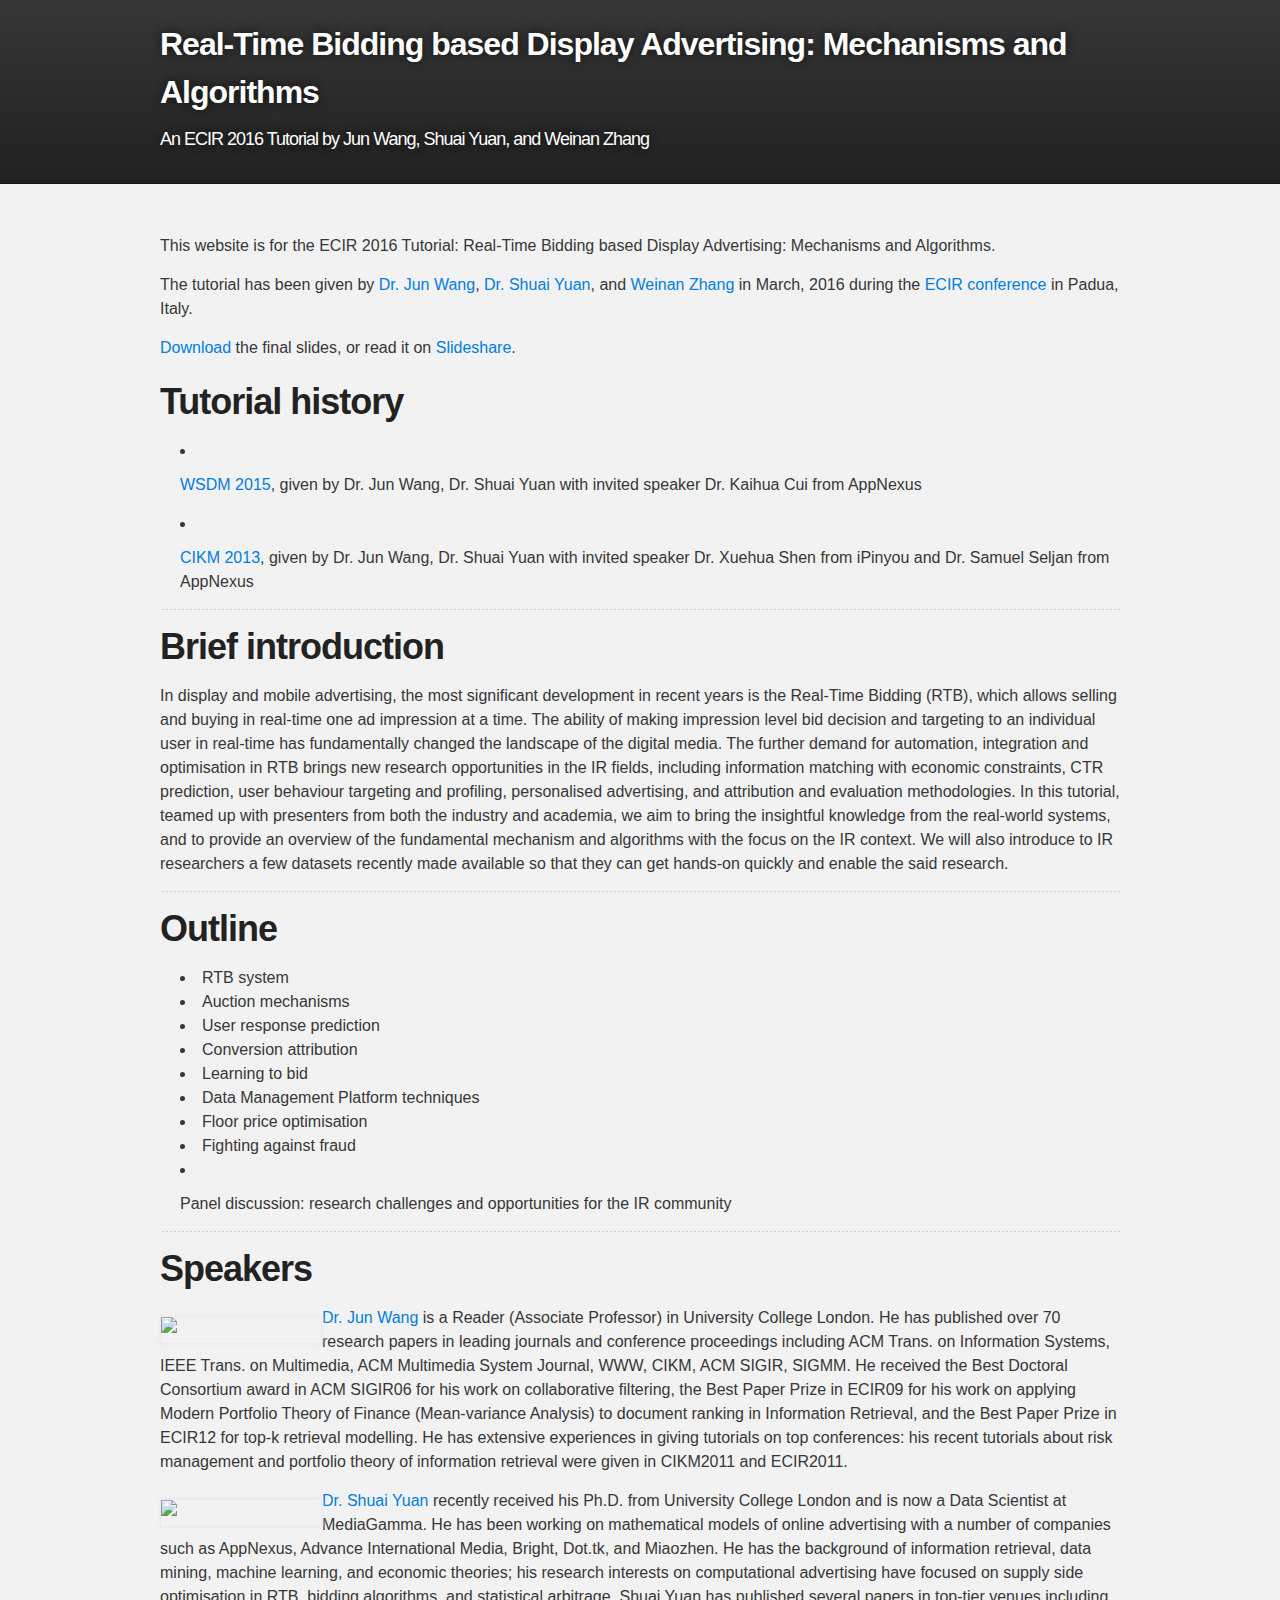
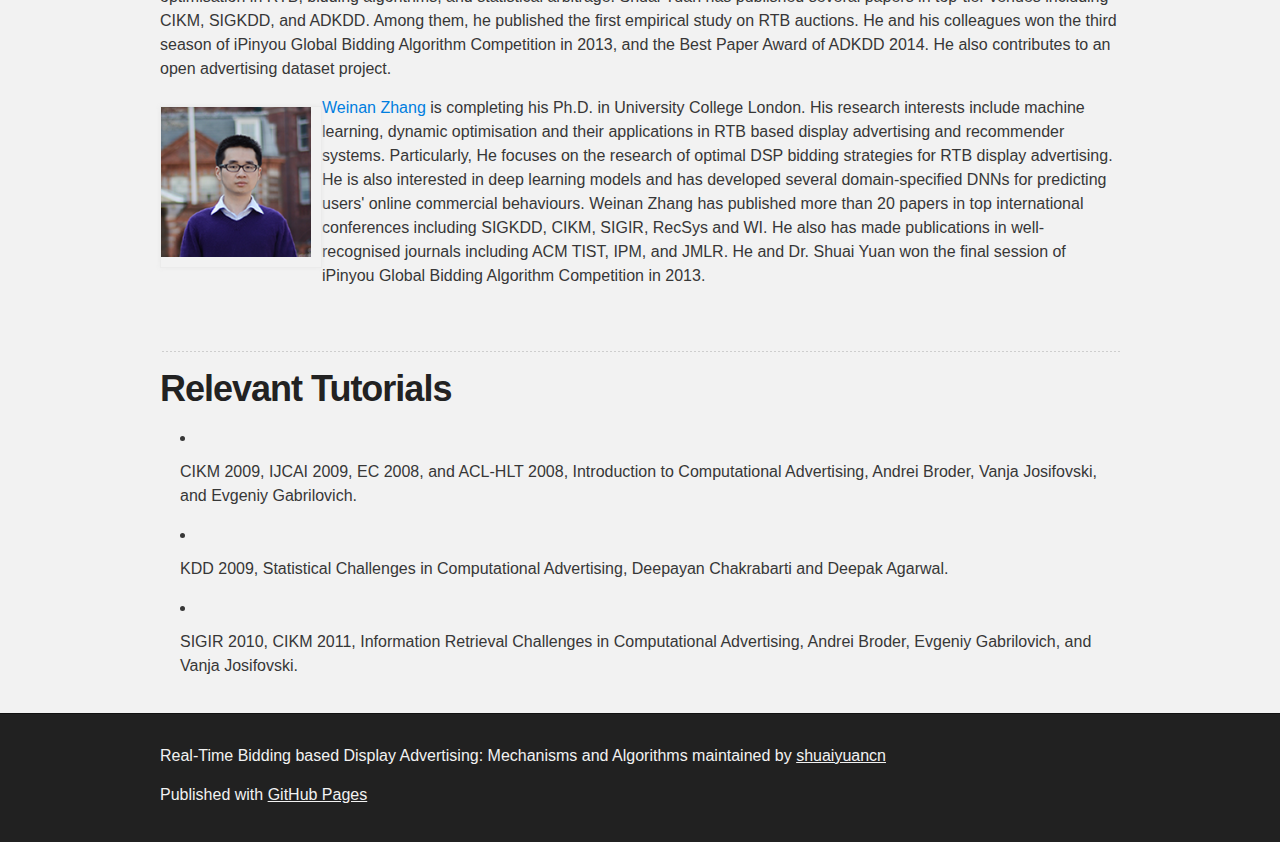
==== cikm16/index.html @ 0d8c03d4 "add cikm16" ====
<!DOCTYPE html>
<html>

  <head>
    <meta charset='utf-8'>
    <meta name="description" content="Real-Time Bidding based Display Advertising: Mechanisms and Algorithms: An ECIR 2016 Tutorial by Jun Wang, Shuai Yuan, and Weinan Zhang">

    <link rel="stylesheet" type="text/css" media="screen" href="stylesheets/stylesheet.css">

    <title>
		Real-Time Bidding based Display Advertising: Mechanisms and Algorithms
	</title>
  </head>

  <body>

    <!-- HEADER -->
    <div id="header_wrap" class="outer">
        <header class="inner">
          <h1 id="project_title">Real-Time Bidding based Display Advertising: Mechanisms and Algorithms</h1>
          <h2 id="project_tagline">An ECIR 2016 Tutorial by Jun Wang, Shuai Yuan, and Weinan Zhang</h2>
        </header>
    </div>

    <!-- MAIN CONTENT -->
    <div id="main_content_wrap" class="outer">
      <section id="main_content" class="inner">
        <p>This website is for the ECIR 2016 Tutorial: Real-Time Bidding based Display Advertising: Mechanisms and Algorithms.</p>

<p>The tutorial has been given by <a href="http://web4.cs.ucl.ac.uk/staff/jun.wang/blog/about">Dr. Jun Wang</a>, <a href="http://yuan-shuai.info">Dr. Shuai Yuan</a>, and <a href="http://www0.cs.ucl.ac.uk/staff/Weinan.Zhang">Weinan Zhang</a> in March, 2016 during the <a href="http://ecir2016.dei.unipd.it/">ECIR conference</a> in Padua, Italy.</p>

<p><a href="final-slides.pdf">Download</a> the final slides, or read it on <a href="http://www.slideshare.net/shuaiyuancn/rtbma-ecir-2016-tutorial" target="_blank">Slideshare</a>.</p>

<h1>
	<a id="history" class="anchor" href="#history" aria-hidden="true"><span class="octicon octicon-link"></span></a>Tutorial history
</h1>


<ul>
	<li>
		<p><a href="http://tutorial-wsdm-2015.computational-advertising.org">WSDM 2015</a>, given by Dr. Jun Wang, Dr. Shuai Yuan with invited speaker Dr. Kaihua Cui from AppNexus</p>
	</li>
	<li>
		<p><a href="http://tutorial-cikm-2013.computational-advertising.org">CIKM 2013</a>, given by Dr. Jun Wang, Dr. Shuai Yuan with invited speaker Dr. Xuehua Shen from iPinyou and Dr. Samuel Seljan from AppNexus</p>
	</li>
</ul>

<hr />

<h1>
<a id="brief-introduction" class="anchor" href="#brief-introduction" aria-hidden="true"><span class="octicon octicon-link"></span></a>Brief introduction</h1>

<p>
	In display and mobile advertising, the most significant development in recent years is the Real-Time Bidding (RTB), which allows selling and buying in real-time one ad impression at a time. The ability of making impression level bid decision and targeting to an individual user in real-time has fundamentally changed the landscape of the digital media.  The further demand for automation, integration and optimisation in RTB brings new research opportunities in the IR fields, including information matching with economic constraints, CTR prediction, user behaviour targeting and profiling, personalised advertising, and attribution and evaluation methodologies. In this tutorial, teamed up with presenters from both the industry and academia, we aim to bring the insightful knowledge from the real-world systems, and to provide an overview of the fundamental mechanism and algorithms with the focus on the IR context. We will also introduce to IR researchers a few datasets recently made available so that they can get hands-on quickly and enable the said research.
</p>

<hr />

<h1>
<a id="outline" class="anchor" href="#outline" aria-hidden="true"><span class="octicon octicon-link"></span></a>Outline</h1>

<ul>
	<li>RTB system</li>
	<li>Auction mechanisms</li>
	<li>User response prediction</li>
	<li>Conversion attribution</li>
	<li>Learning to bid</li>
	<li>Data Management Platform techniques</li>
	<li>Floor price optimisation</li>
	<li>Fighting against fraud</li>
	<li><p>Panel discussion: research challenges and opportunities for the IR community</p></li>
</ul>

<hr />

<h1>
<a id="speakers" class="anchor" href="#speakers" aria-hidden="true"><span class="octicon octicon-link"></span></a>Speakers</h1>

<img src='http://tutorial-cikm-2013.computational-advertising.org/img/j.wang.jpg' class='speaker_photo' />

<p><a href="http://web4.cs.ucl.ac.uk/staff/jun.wang/blog/about">Dr. Jun Wang</a> is a Reader (Associate Professor) in University College London. He has published over 70 research papers in leading journals and conference proceedings including ACM Trans. on Information Systems, IEEE Trans. on Multimedia, ACM Multimedia System Journal, WWW, CIKM, ACM SIGIR, SIGMM. He received the Best Doctoral Consortium award in ACM SIGIR06 for his work on collaborative filtering, the Best Paper Prize in ECIR09 for his work on applying Modern Portfolio Theory of Finance (Mean-variance Analysis) to document ranking in Information Retrieval, and the Best Paper Prize in ECIR12 for top-k retrieval modelling. He has extensive experiences in giving tutorials on top conferences: his recent tutorials about risk management and portfolio theory of information retrieval were given in CIKM2011 and ECIR2011. </p>

<img src='http://tutorial-cikm-2013.computational-advertising.org/img/s.yuan.jpg' class='speaker_photo' />

<p><a href="http://yuan-shuai.info">Dr. Shuai Yuan</a> recently received his Ph.D. from University College London and is now a Data Scientist at MediaGamma. He has been working on mathematical models of online advertising with a number of companies such as AppNexus, Advance International Media, Bright, Dot.tk, and Miaozhen. He has the background of information retrieval, data mining, machine learning, and economic theories; his research interests on computational advertising have focused on supply side optimisation in RTB, bidding algorithms, and statistical arbitrage. Shuai Yuan has published several papers in top-tier venues including CIKM, SIGKDD, and ADKDD. Among them, he published the first empirical study on RTB auctions. He and his colleagues won the third season of iPinyou Global Bidding Algorithm Competition in 2013, and the Best Paper Award of ADKDD 2014. He also contributes to an open advertising dataset project.</p>

<img src='images/w.zhang.png' class='speaker_photo' />

<p><a href="http://www0.cs.ucl.ac.uk/staff/Weinan.Zhang">Weinan Zhang</a> is completing his Ph.D. in University College London. His research interests include machine learning, dynamic optimisation and their applications in RTB based display advertising and recommender systems. Particularly, He focuses on the research of optimal DSP bidding strategies for RTB display advertising. He is also interested in deep learning models and has developed several domain-specified DNNs for predicting users' online commercial behaviours. Weinan Zhang has published more than 20 papers in top international conferences including SIGKDD, CIKM, SIGIR, RecSys and WI. He also has made publications in well-recognised journals including ACM TIST, IPM, and JMLR. He and Dr. Shuai Yuan won the final session of iPinyou Global Bidding Algorithm Competition in 2013. <br /> <br /> <br /></p>

<hr />

<h1>
<a id="relevant-tutorials" class="anchor" href="#relevant-tutorials" aria-hidden="true"><span class="octicon octicon-link"></span></a>Relevant Tutorials</h1>

<ul>
<li><p>CIKM 2009, IJCAI 2009, EC 2008, and ACL-HLT 2008, Introduction to Computational Advertising, Andrei Broder, Vanja Josifovski, and Evgeniy Gabrilovich.</p></li>
<li><p>KDD 2009, Statistical Challenges in Computational Advertising, Deepayan Chakrabarti and Deepak Agarwal.</p></li>
<li><p>SIGIR 2010, CIKM 2011, Information Retrieval Challenges in Computational Advertising, Andrei Broder, Evgeniy Gabrilovich, and Vanja Josifovski.</p></li>
</ul>
      </section>
    </div>

    <!-- FOOTER  -->
    <div id="footer_wrap" class="outer">
      <footer class="inner">
        <p class="copyright">Real-Time Bidding based Display Advertising: Mechanisms and Algorithms maintained by <a href="https://github.com/shuaiyuancn">shuaiyuancn</a></p>
        <p>Published with <a href="http://pages.github.com">GitHub Pages</a></p>
      </footer>
    </div>

              <script type="text/javascript">
            var gaJsHost = (("https:" == document.location.protocol) ? "https://ssl." : "http://www.");
            document.write(unescape("%3Cscript src='" + gaJsHost + "google-analytics.com/ga.js' type='text/javascript'%3E%3C/script%3E"));
          </script>
          <script type="text/javascript">
            try {
              var pageTracker = _gat._getTracker("UA-21964667-5");
            pageTracker._trackPageview();
            } catch(err) {}
          </script>


  </body>
</html>
---- cikm16/stylesheets/stylesheet.css ----
/*******************************************************************************
Slate Theme for GitHub Pages
by Jason Costello, @jsncostello
*******************************************************************************/

@import url(pygment_trac.css);

/*******************************************************************************
MeyerWeb Reset
*******************************************************************************/

html, body, div, span, applet, object, iframe,
h1, h2, h3, h4, h5, h6, p, blockquote, pre,
a, abbr, acronym, address, big, cite, code,
del, dfn, em, img, ins, kbd, q, s, samp,
small, strike, strong, sub, sup, tt, var,
b, u, i, center,
dl, dt, dd, ol, ul, li,
fieldset, form, label, legend,
table, caption, tbody, tfoot, thead, tr, th, td,
article, aside, canvas, details, embed,
figure, figcaption, footer, header, hgroup,
menu, nav, output, ruby, section, summary,
time, mark, audio, video {
  margin: 0;
  padding: 0;
  border: 0;
  font: inherit;
  vertical-align: baseline;
}

/* HTML5 display-role reset for older browsers */
article, aside, details, figcaption, figure,
footer, header, hgroup, menu, nav, section {
  display: block;
}

ol, ul {
  list-style: none;
}

table {
  border-collapse: collapse;
  border-spacing: 0;
}

/*******************************************************************************
Theme Styles
*******************************************************************************/

body {
  box-sizing: border-box;
  color:#373737;
  background: #212121;
  font-size: 16px;
  font-family: 'Myriad Pro', Calibri, Helvetica, Arial, sans-serif;
  line-height: 1.5;
  -webkit-font-smoothing: antialiased;
}

h1, h2, h3, h4, h5, h6 {
  margin: 10px 0;
  font-weight: 700;
  color:#222222;
  font-family: 'Lucida Grande', 'Calibri', Helvetica, Arial, sans-serif;
  letter-spacing: -1px;
}

h1 {
  font-size: 36px;
  font-weight: 700;
}

h2 {
  padding-bottom: 10px;
  font-size: 32px;
  background: url('../images/bg_hr.png') repeat-x bottom;
}

h3 {
  font-size: 24px;
}

h4 {
  font-size: 21px;
}

h5 {
  font-size: 18px;
}

h6 {
  font-size: 16px;
}

p {
  margin: 10px 0 15px 0;
}

footer p {
  color: #f2f2f2;
}

a {
  text-decoration: none;
  color: #007edf;
  text-shadow: none;

  transition: color 0.5s ease;
  transition: text-shadow 0.5s ease;
  -webkit-transition: color 0.5s ease;
  -webkit-transition: text-shadow 0.5s ease;
  -moz-transition: color 0.5s ease;
  -moz-transition: text-shadow 0.5s ease;
  -o-transition: color 0.5s ease;
  -o-transition: text-shadow 0.5s ease;
  -ms-transition: color 0.5s ease;
  -ms-transition: text-shadow 0.5s ease;
}

a:hover, a:focus {text-decoration: underline;}

footer a {
  color: #F2F2F2;
  text-decoration: underline;
}

em {
  font-style: italic;
}

strong {
  font-weight: bold;
}

img {
  position: relative;
  margin: 0 auto;
  max-width: 739px;
  padding: 5px;
  margin: 10px 0 10px 0;
  border: 1px solid #ebebeb;

  box-shadow: 0 0 5px #ebebeb;
  -webkit-box-shadow: 0 0 5px #ebebeb;
  -moz-box-shadow: 0 0 5px #ebebeb;
  -o-box-shadow: 0 0 5px #ebebeb;
  -ms-box-shadow: 0 0 5px #ebebeb;
}

p img {
  display: inline;
  margin: 0;
  padding: 0;
  vertical-align: middle;
  text-align: center;
  border: none;
}

pre, code {
  width: 100%;
  color: #222;
  background-color: #fff;

  font-family: Monaco, "Bitstream Vera Sans Mono", "Lucida Console", Terminal, monospace;
  font-size: 14px;

  border-radius: 2px;
  -moz-border-radius: 2px;
  -webkit-border-radius: 2px;
}

pre {
  width: 100%;
  padding: 10px;
  box-shadow: 0 0 10px rgba(0,0,0,.1);
  overflow: auto;
}

code {
  padding: 3px;
  margin: 0 3px;
  box-shadow: 0 0 10px rgba(0,0,0,.1);
}

pre code {
  display: block;
  box-shadow: none;
}

blockquote {
  color: #666;
  margin-bottom: 20px;
  padding: 0 0 0 20px;
  border-left: 3px solid #bbb;
}


ul, ol, dl {
  margin-bottom: 15px
}

ul {
  list-style: inside;
  padding-left: 20px;
}

ol {
  list-style: decimal inside;
  padding-left: 20px;
}

dl dt {
  font-weight: bold;
}

dl dd {
  padding-left: 20px;
  font-style: italic;
}

dl p {
  padding-left: 20px;
  font-style: italic;
}

hr {
  height: 1px;
  margin-bottom: 5px;
  border: none;
  background: url('../images/bg_hr.png') repeat-x center;
}

table {
  border: 1px solid #373737;
  margin-bottom: 20px;
  text-align: left;
 }

th {
  font-family: 'Lucida Grande', 'Helvetica Neue', Helvetica, Arial, sans-serif;
  padding: 10px;
  background: #373737;
  color: #fff;
 }

td {
  padding: 10px;
  border: 1px solid #373737;
 }

form {
  background: #f2f2f2;
  padding: 20px;
}

/*******************************************************************************
Full-Width Styles
*******************************************************************************/

.outer {
  width: 100%;
}

.inner {
  position: relative;
  max-width: 960px;
  padding: 20px 10px;
  margin: 0 auto;
}

#forkme_banner {
  display: block;
  position: absolute;
  top:0;
  right: 10px;
  z-index: 10;
  padding: 10px 50px 10px 10px;
  color: #fff;
  background: url('../images/blacktocat.png') #0090ff no-repeat 95% 50%;
  font-weight: 700;
  box-shadow: 0 0 10px rgba(0,0,0,.5);
  border-bottom-left-radius: 2px;
  border-bottom-right-radius: 2px;
}

#header_wrap {
  background: #212121;
  background: -moz-linear-gradient(top, #373737, #212121);
  background: -webkit-linear-gradient(top, #373737, #212121);
  background: -ms-linear-gradient(top, #373737, #212121);
  background: -o-linear-gradient(top, #373737, #212121);
  background: linear-gradient(top, #373737, #212121);
}

#header_wrap .inner {
  padding: 20px 10px 10px 10px;
  background-image: url('http://www0.cs.ucl.ac.uk/staff/w.zhang/pics/ucl-logo.png');
  background-repeat: no-repeat;
  # background-attachment: fixed;
  background-position: right bottom; 
}

#project_title {
  margin: 0;
  color: #fff;
  font-size: 32px;
  font-weight: 700;
  text-shadow: #111 0px 0px 10px;
}

#project_tagline {
  color: #fff;
  font-size: 18px;
  font-weight: 300;
  background: none;
  text-shadow: #111 0px 0px 10px;
}

#downloads {
  position: absolute;
  width: 210px;
  z-index: 10;
  bottom: -40px;
  right: 0;
  height: 70px;
  background: url('../images/icon_download.png') no-repeat 0% 90%;
}

.zip_download_link {
  display: block;
  float: right;
  width: 90px;
  height:70px;
  text-indent: -5000px;
  overflow: hidden;
  background: url(../images/sprite_download.png) no-repeat bottom left;
}

.tar_download_link {
  display: block;
  float: right;
  width: 90px;
  height:70px;
  text-indent: -5000px;
  overflow: hidden;
  background: url(../images/sprite_download.png) no-repeat bottom right;
  margin-left: 10px;
}

.zip_download_link:hover {
  background: url(../images/sprite_download.png) no-repeat top left;
}

.tar_download_link:hover {
  background: url(../images/sprite_download.png) no-repeat top right;
}

#main_content_wrap {
  background: #f2f2f2;
  border-top: 1px solid #111;
  border-bottom: 1px solid #111;
}

#main_content {
  padding-top: 40px;
}

#footer_wrap {
  background: #212121;
}

.speaker_photo {
  padding: 0px 10px 10px 0px;
  float: left;
  width: 150px;
}



/*******************************************************************************
Small Device Styles
*******************************************************************************/

@media screen and (max-width: 480px) {
  body {
    font-size:14px;
  }

  #downloads {
    display: none;
  }

  .inner {
    min-width: 320px;
    max-width: 480px;
  }

  #project_title {
  font-size: 32px;
  }

  h1 {
    font-size: 24px;
  }

  h2 {
    font-size: 21px;
  }

  h3 {
    font-size: 18px;
  }

  h4 {
    font-size: 15px;
  }

  h5 {
    font-size: 13px;
  }

  h6 {
    font-size: 12px;
  }

  code, pre {
    min-width: 320px;
    max-width: 480px;
    font-size: 11px;
  }

}
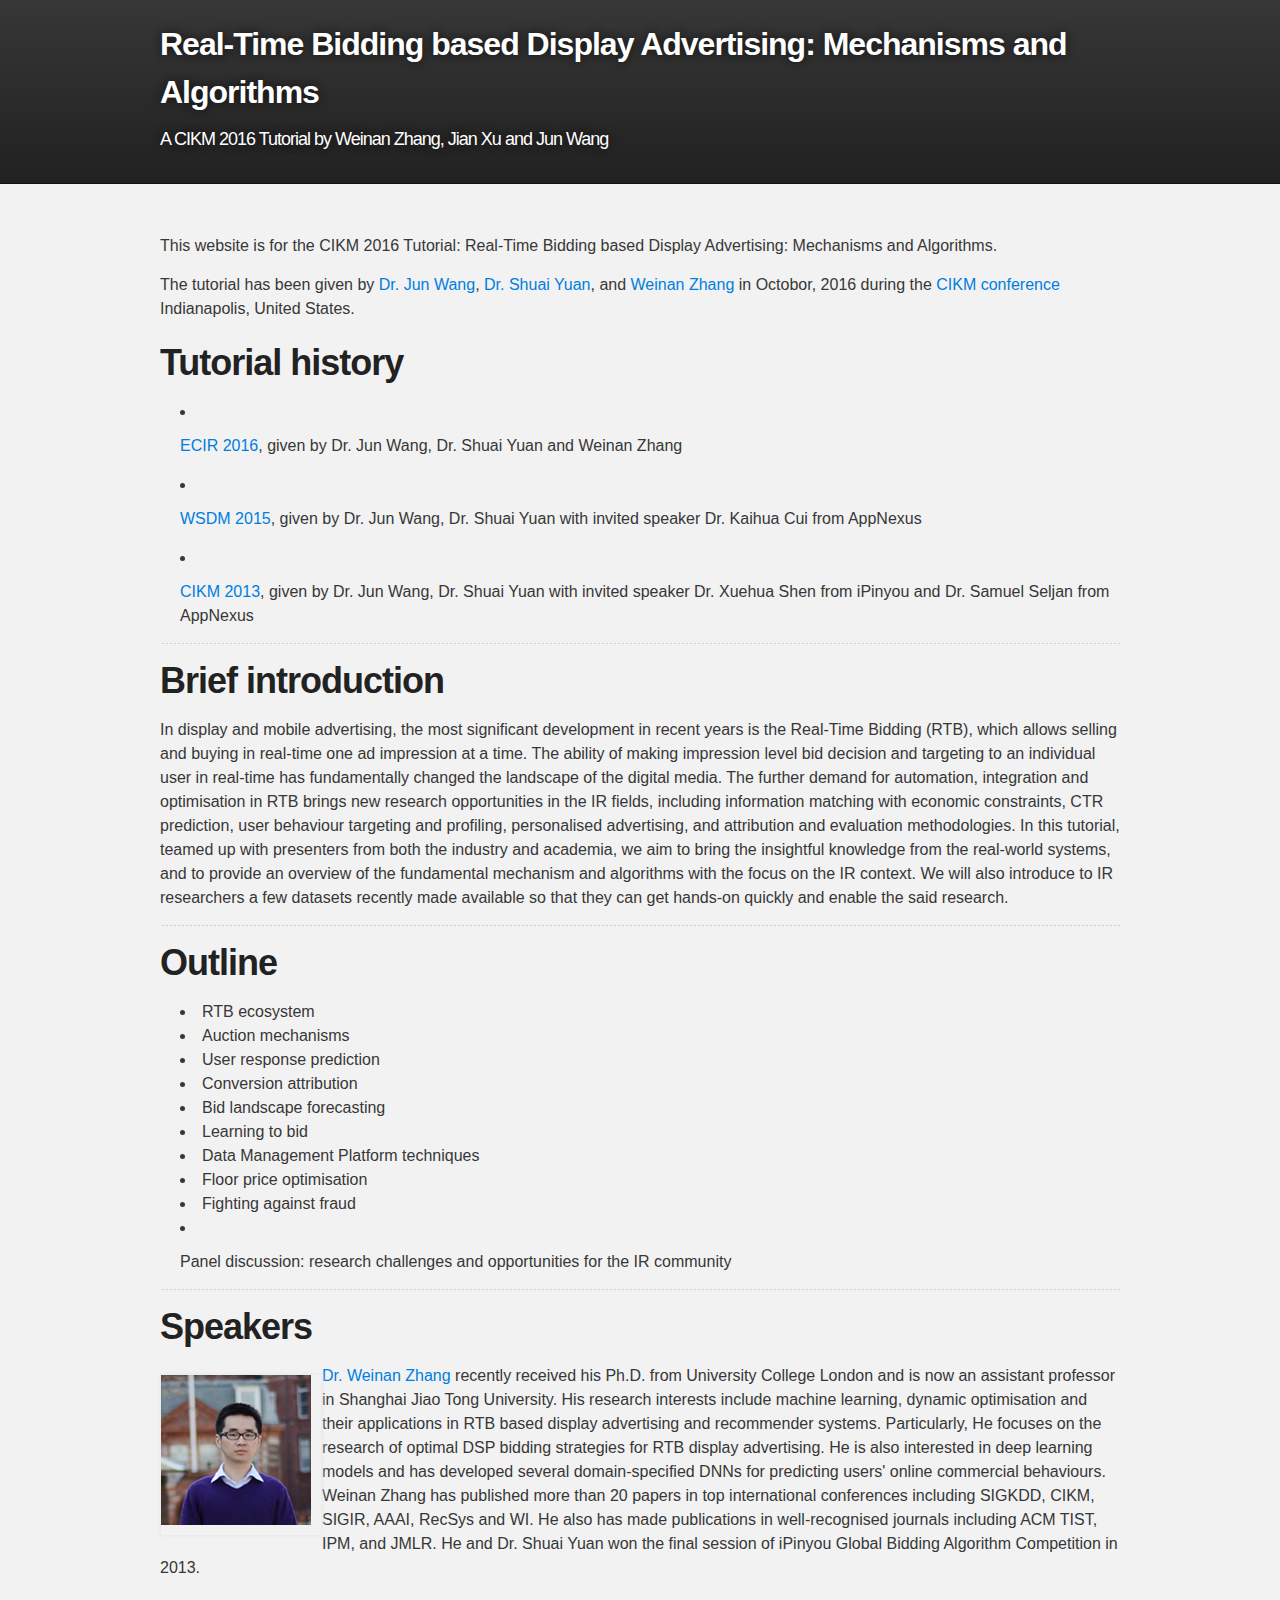
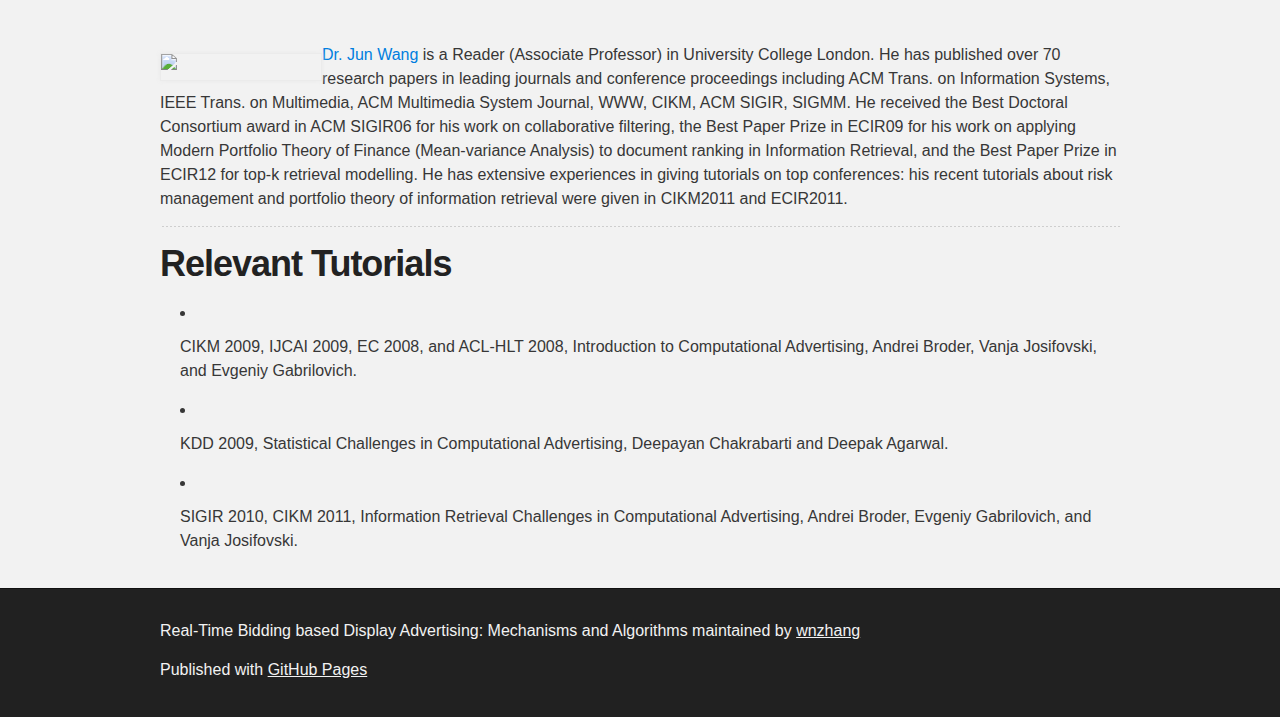
==== commit d5f79192: "cikm 2016" ====
--- a/cikm16/index.html
+++ b/cikm16/index.html
@@ -18,18 +18,16 @@
     <div id="header_wrap" class="outer">
         <header class="inner">
           <h1 id="project_title">Real-Time Bidding based Display Advertising: Mechanisms and Algorithms</h1>
-          <h2 id="project_tagline">An ECIR 2016 Tutorial by Jun Wang, Shuai Yuan, and Weinan Zhang</h2>
+          <h2 id="project_tagline">A CIKM 2016 Tutorial by Weinan Zhang, Jian Xu and Jun Wang</h2>
         </header>
     </div>
 
     <!-- MAIN CONTENT -->
     <div id="main_content_wrap" class="outer">
       <section id="main_content" class="inner">
-        <p>This website is for the ECIR 2016 Tutorial: Real-Time Bidding based Display Advertising: Mechanisms and Algorithms.</p>
+        <p>This website is for the CIKM 2016 Tutorial: Real-Time Bidding based Display Advertising: Mechanisms and Algorithms.</p>
 
-<p>The tutorial has been given by <a href="http://web4.cs.ucl.ac.uk/staff/jun.wang/blog/about">Dr. Jun Wang</a>, <a href="http://yuan-shuai.info">Dr. Shuai Yuan</a>, and <a href="http://www0.cs.ucl.ac.uk/staff/Weinan.Zhang">Weinan Zhang</a> in March, 2016 during the <a href="http://ecir2016.dei.unipd.it/">ECIR conference</a> in Padua, Italy.</p>
-
-<p><a href="final-slides.pdf">Download</a> the final slides, or read it on <a href="http://www.slideshare.net/shuaiyuancn/rtbma-ecir-2016-tutorial" target="_blank">Slideshare</a>.</p>
+<p>The tutorial has been given by <a href="http://web4.cs.ucl.ac.uk/staff/jun.wang/blog/about">Dr. Jun Wang</a>, <a href="http://yuan-shuai.info">Dr. Shuai Yuan</a>, and <a href="http://www0.cs.ucl.ac.uk/staff/Weinan.Zhang">Weinan Zhang</a> in Octobor, 2016 during the <a href="http://cikm2016.cs.iupui.edu/">CIKM conference</a> Indianapolis, United States.</p>
 
 <h1>
 	<a id="history" class="anchor" href="#history" aria-hidden="true"><span class="octicon octicon-link"></span></a>Tutorial history
@@ -37,6 +35,9 @@
 
 
 <ul>
+	<li>
+		<p><a href="http://tutorial.computational-advertising.org">ECIR 2016</a>, given by Dr. Jun Wang, Dr. Shuai Yuan and Weinan Zhang</p>
+	</li>
 	<li>
 		<p><a href="http://tutorial-wsdm-2015.computational-advertising.org">WSDM 2015</a>, given by Dr. Jun Wang, Dr. Shuai Yuan with invited speaker Dr. Kaihua Cui from AppNexus</p>
 	</li>
@@ -60,10 +61,11 @@
 <a id="outline" class="anchor" href="#outline" aria-hidden="true"><span class="octicon octicon-link"></span></a>Outline</h1>
 
 <ul>
-	<li>RTB system</li>
+	<li>RTB ecosystem</li>
 	<li>Auction mechanisms</li>
 	<li>User response prediction</li>
 	<li>Conversion attribution</li>
+	<li>Bid landscape forecasting</li>
 	<li>Learning to bid</li>
 	<li>Data Management Platform techniques</li>
 	<li>Floor price optimisation</li>
@@ -76,17 +78,13 @@
 <h1>
 <a id="speakers" class="anchor" href="#speakers" aria-hidden="true"><span class="octicon octicon-link"></span></a>Speakers</h1>
 
+<img src='images/w.zhang.png' class='speaker_photo' />
+
+<p><a href="http://www0.cs.ucl.ac.uk/staff/Weinan.Zhang">Dr. Weinan Zhang</a> recently received his Ph.D. from University College London and is now an assistant professor in Shanghai Jiao Tong University. His research interests include machine learning, dynamic optimisation and their applications in RTB based display advertising and recommender systems. Particularly, He focuses on the research of optimal DSP bidding strategies for RTB display advertising. He is also interested in deep learning models and has developed several domain-specified DNNs for predicting users' online commercial behaviours. Weinan Zhang has published more than 20 papers in top international conferences including SIGKDD, CIKM, SIGIR, AAAI, RecSys and WI. He also has made publications in well-recognised journals including ACM TIST, IPM, and JMLR. He and Dr. Shuai Yuan won the final session of iPinyou Global Bidding Algorithm Competition in 2013. <br /> <br /> <br /></p>
+
 <img src='http://tutorial-cikm-2013.computational-advertising.org/img/j.wang.jpg' class='speaker_photo' />
 
 <p><a href="http://web4.cs.ucl.ac.uk/staff/jun.wang/blog/about">Dr. Jun Wang</a> is a Reader (Associate Professor) in University College London. He has published over 70 research papers in leading journals and conference proceedings including ACM Trans. on Information Systems, IEEE Trans. on Multimedia, ACM Multimedia System Journal, WWW, CIKM, ACM SIGIR, SIGMM. He received the Best Doctoral Consortium award in ACM SIGIR06 for his work on collaborative filtering, the Best Paper Prize in ECIR09 for his work on applying Modern Portfolio Theory of Finance (Mean-variance Analysis) to document ranking in Information Retrieval, and the Best Paper Prize in ECIR12 for top-k retrieval modelling. He has extensive experiences in giving tutorials on top conferences: his recent tutorials about risk management and portfolio theory of information retrieval were given in CIKM2011 and ECIR2011. </p>
-
-<img src='http://tutorial-cikm-2013.computational-advertising.org/img/s.yuan.jpg' class='speaker_photo' />
-
-<p><a href="http://yuan-shuai.info">Dr. Shuai Yuan</a> recently received his Ph.D. from University College London and is now a Data Scientist at MediaGamma. He has been working on mathematical models of online advertising with a number of companies such as AppNexus, Advance International Media, Bright, Dot.tk, and Miaozhen. He has the background of information retrieval, data mining, machine learning, and economic theories; his research interests on computational advertising have focused on supply side optimisation in RTB, bidding algorithms, and statistical arbitrage. Shuai Yuan has published several papers in top-tier venues including CIKM, SIGKDD, and ADKDD. Among them, he published the first empirical study on RTB auctions. He and his colleagues won the third season of iPinyou Global Bidding Algorithm Competition in 2013, and the Best Paper Award of ADKDD 2014. He also contributes to an open advertising dataset project.</p>
-
-<img src='images/w.zhang.png' class='speaker_photo' />
-
-<p><a href="http://www0.cs.ucl.ac.uk/staff/Weinan.Zhang">Weinan Zhang</a> is completing his Ph.D. in University College London. His research interests include machine learning, dynamic optimisation and their applications in RTB based display advertising and recommender systems. Particularly, He focuses on the research of optimal DSP bidding strategies for RTB display advertising. He is also interested in deep learning models and has developed several domain-specified DNNs for predicting users' online commercial behaviours. Weinan Zhang has published more than 20 papers in top international conferences including SIGKDD, CIKM, SIGIR, RecSys and WI. He also has made publications in well-recognised journals including ACM TIST, IPM, and JMLR. He and Dr. Shuai Yuan won the final session of iPinyou Global Bidding Algorithm Competition in 2013. <br /> <br /> <br /></p>
 
 <hr />
 
@@ -104,7 +102,7 @@
     <!-- FOOTER  -->
     <div id="footer_wrap" class="outer">
       <footer class="inner">
-        <p class="copyright">Real-Time Bidding based Display Advertising: Mechanisms and Algorithms maintained by <a href="https://github.com/shuaiyuancn">shuaiyuancn</a></p>
+        <p class="copyright">Real-Time Bidding based Display Advertising: Mechanisms and Algorithms maintained by <a href="https://github.com/wnzhang">wnzhang</a></p>
         <p>Published with <a href="http://pages.github.com">GitHub Pages</a></p>
       </footer>
     </div>
--- a/cikm16/stylesheets/stylesheet.css
+++ b/cikm16/stylesheets/stylesheet.css
@@ -295,7 +295,7 @@
 
 #header_wrap .inner {
   padding: 20px 10px 10px 10px;
-  background-image: url('http://www0.cs.ucl.ac.uk/staff/w.zhang/pics/ucl-logo.png');
+  # background-image: url('http://www0.cs.ucl.ac.uk/staff/w.zhang/pics/ucl-logo.png');
   background-repeat: no-repeat;
   # background-attachment: fixed;
   background-position: right bottom; 
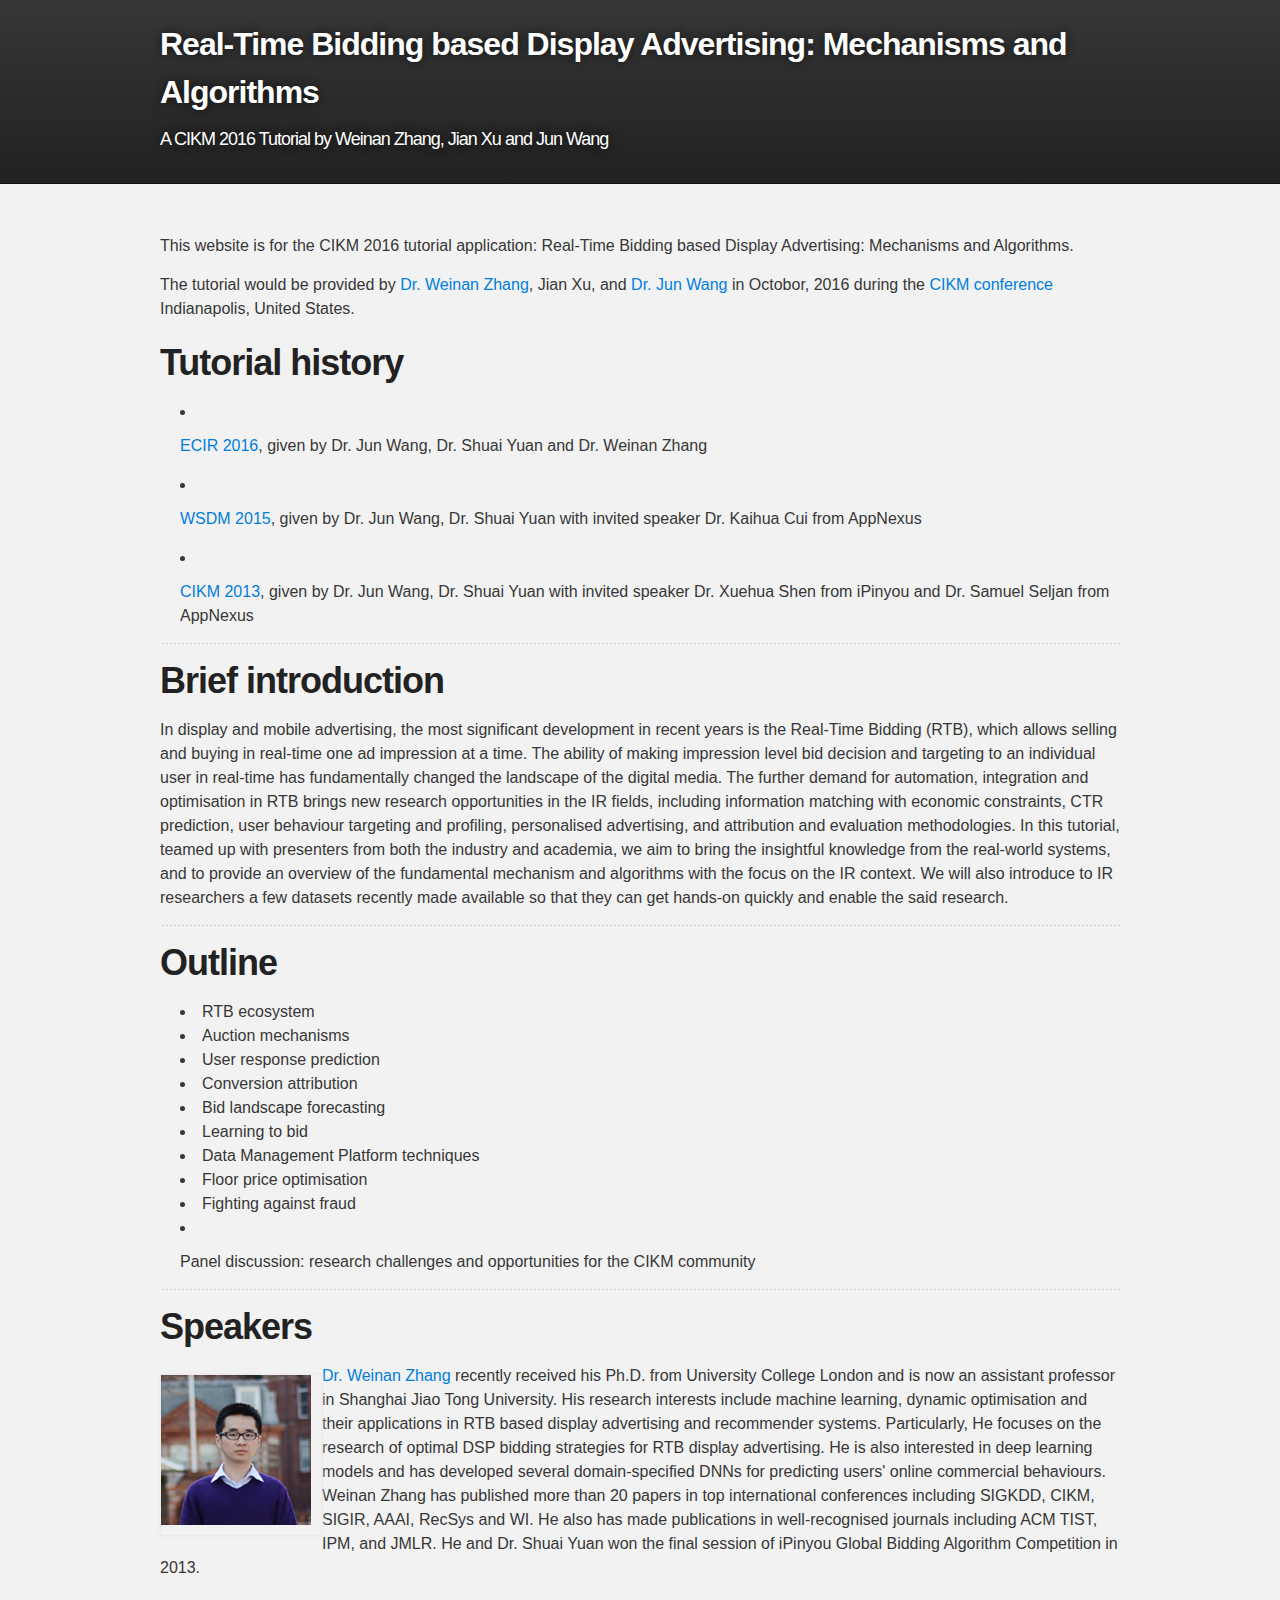
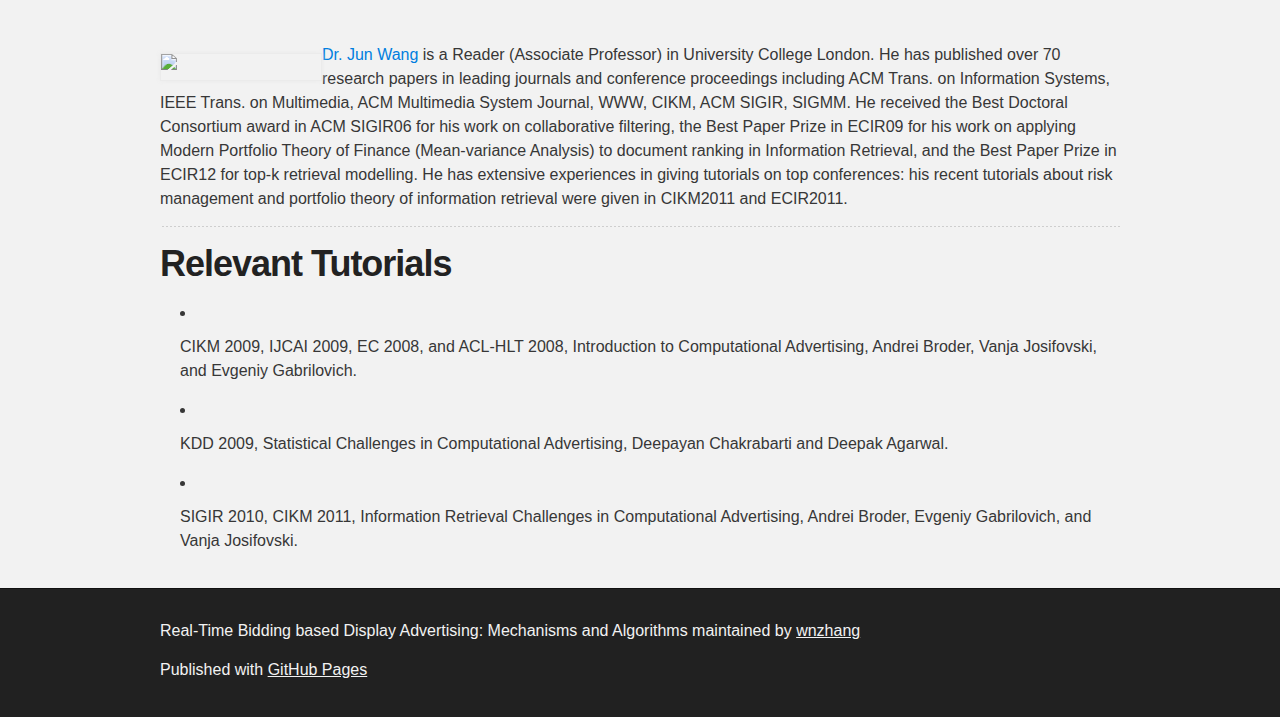
==== commit fc1e7ceb: "minor" ====
--- a/cikm16/index.html
+++ b/cikm16/index.html
@@ -25,9 +25,9 @@
     <!-- MAIN CONTENT -->
     <div id="main_content_wrap" class="outer">
       <section id="main_content" class="inner">
-        <p>This website is for the CIKM 2016 Tutorial: Real-Time Bidding based Display Advertising: Mechanisms and Algorithms.</p>
+        <p>This website is for the CIKM 2016 tutorial application: Real-Time Bidding based Display Advertising: Mechanisms and Algorithms.</p>
 
-<p>The tutorial has been given by <a href="http://web4.cs.ucl.ac.uk/staff/jun.wang/blog/about">Dr. Jun Wang</a>, <a href="http://yuan-shuai.info">Dr. Shuai Yuan</a>, and <a href="http://www0.cs.ucl.ac.uk/staff/Weinan.Zhang">Weinan Zhang</a> in Octobor, 2016 during the <a href="http://cikm2016.cs.iupui.edu/">CIKM conference</a> Indianapolis, United States.</p>
+<p>The tutorial would be provided by <a href="http://www0.cs.ucl.ac.uk/staff/Weinan.Zhang">Dr. Weinan Zhang</a>, Jian Xu, and <a href="http://web4.cs.ucl.ac.uk/staff/jun.wang/blog/about">Dr. Jun Wang</a> in Octobor, 2016 during the <a href="http://cikm2016.cs.iupui.edu/">CIKM conference</a> Indianapolis, United States.</p>
 
 <h1>
 	<a id="history" class="anchor" href="#history" aria-hidden="true"><span class="octicon octicon-link"></span></a>Tutorial history
@@ -36,7 +36,7 @@
 
 <ul>
 	<li>
-		<p><a href="http://tutorial.computational-advertising.org">ECIR 2016</a>, given by Dr. Jun Wang, Dr. Shuai Yuan and Weinan Zhang</p>
+		<p><a href="http://tutorial.computational-advertising.org">ECIR 2016</a>, given by Dr. Jun Wang, Dr. Shuai Yuan and Dr. Weinan Zhang</p>
 	</li>
 	<li>
 		<p><a href="http://tutorial-wsdm-2015.computational-advertising.org">WSDM 2015</a>, given by Dr. Jun Wang, Dr. Shuai Yuan with invited speaker Dr. Kaihua Cui from AppNexus</p>
@@ -70,7 +70,7 @@
 	<li>Data Management Platform techniques</li>
 	<li>Floor price optimisation</li>
 	<li>Fighting against fraud</li>
-	<li><p>Panel discussion: research challenges and opportunities for the IR community</p></li>
+	<li><p>Panel discussion: research challenges and opportunities for the CIKM community</p></li>
 </ul>
 
 <hr />
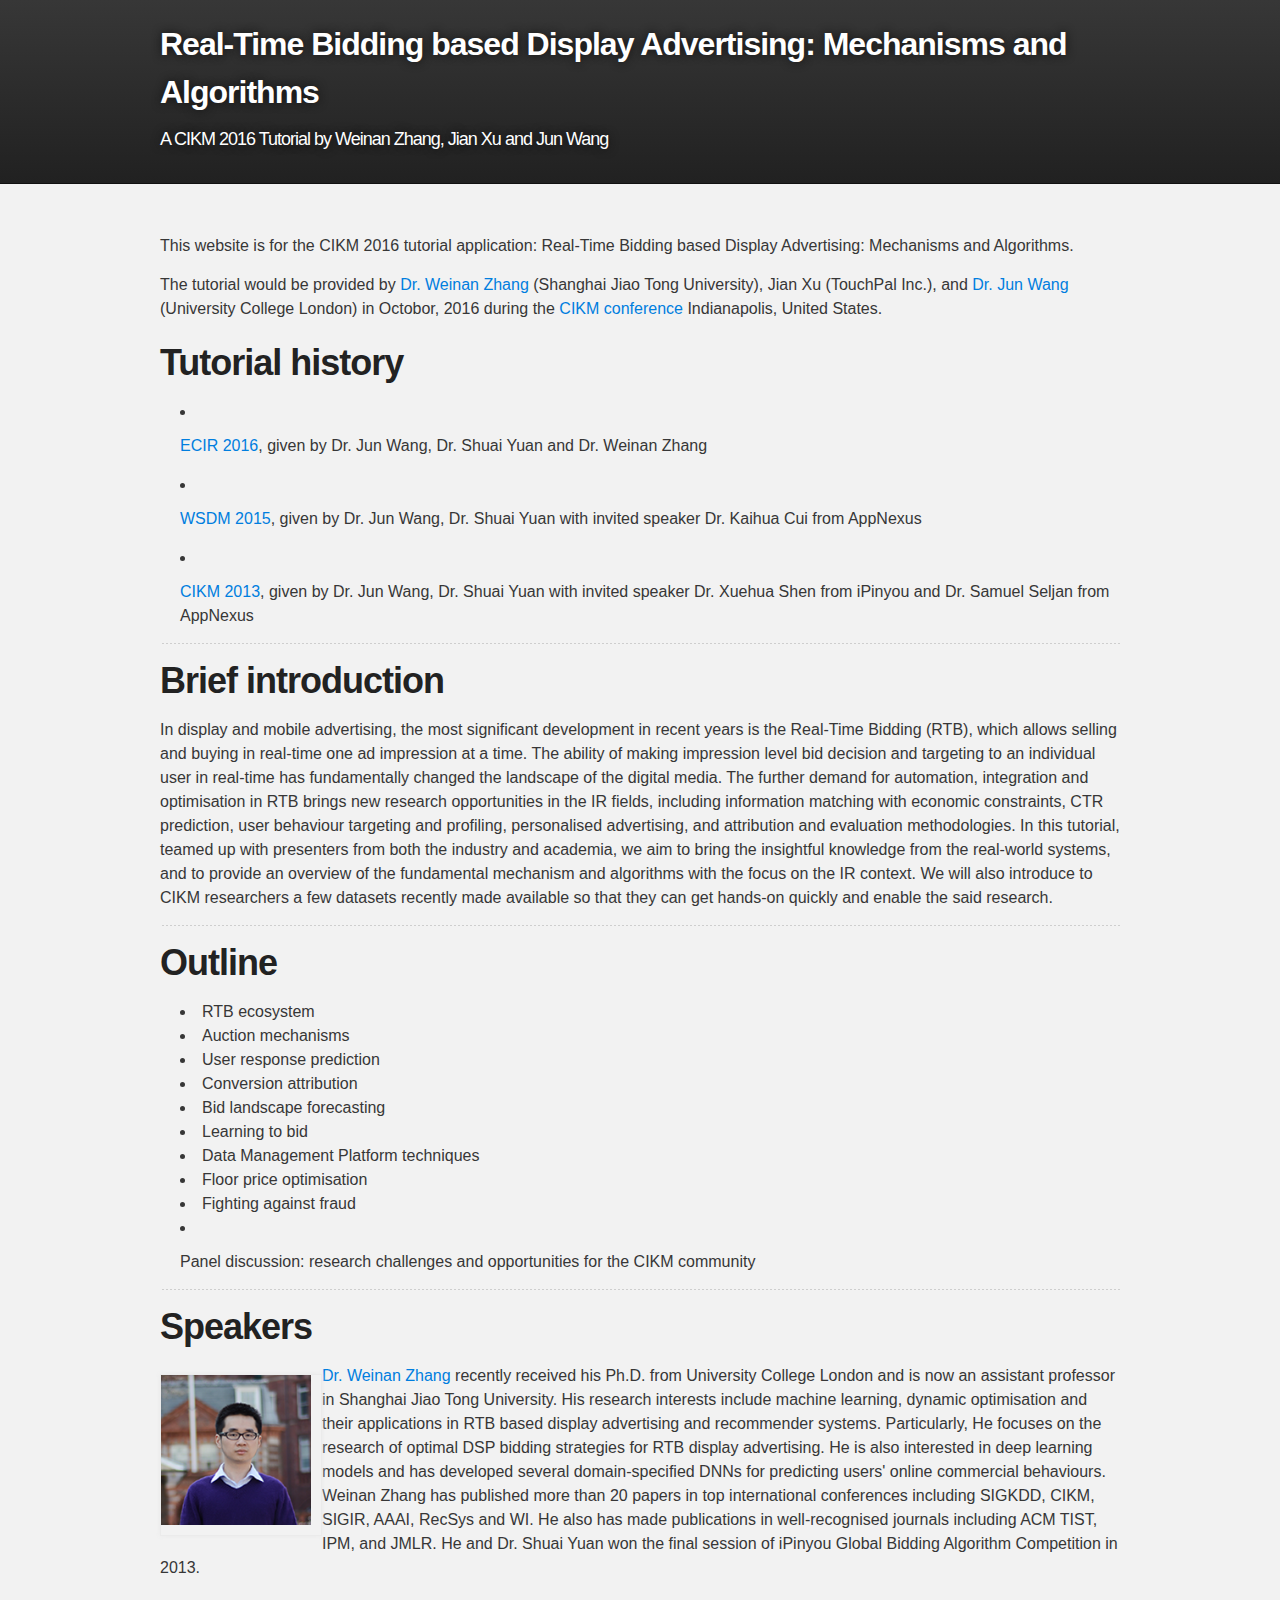
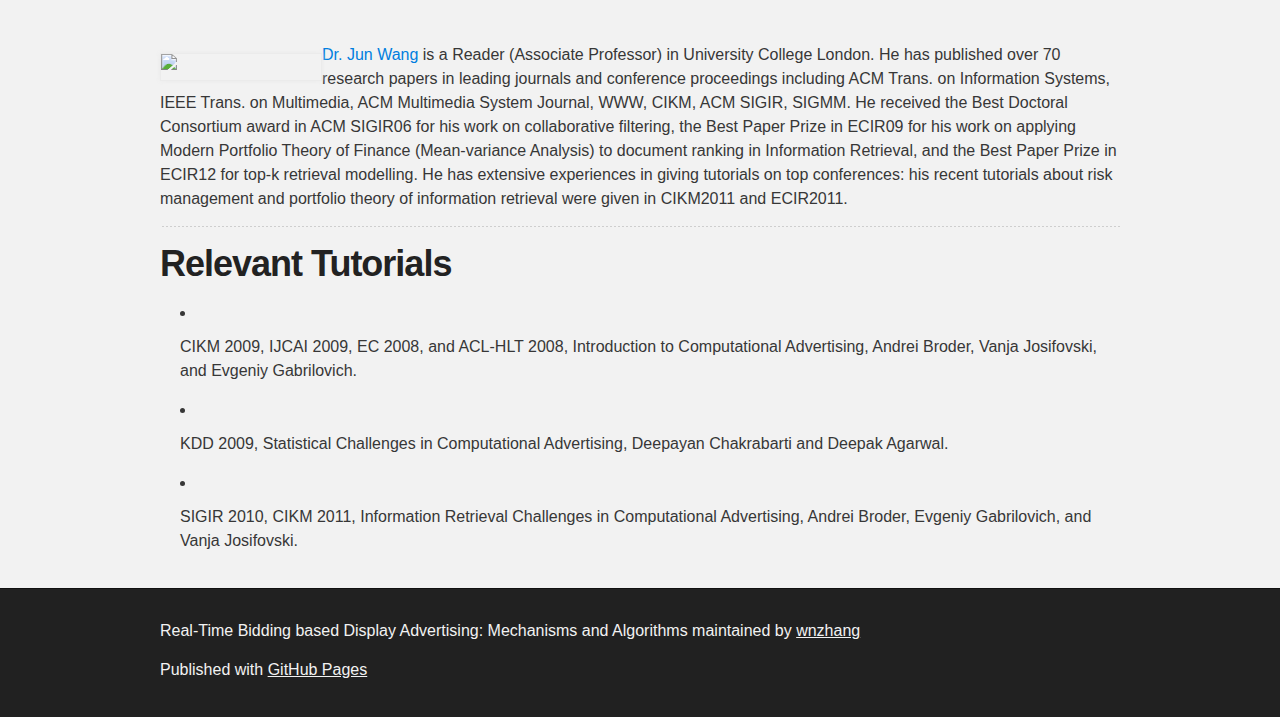
==== commit eb8a38eb: "minor" ====
--- a/cikm16/index.html
+++ b/cikm16/index.html
@@ -3,7 +3,7 @@
 
   <head>
     <meta charset='utf-8'>
-    <meta name="description" content="Real-Time Bidding based Display Advertising: Mechanisms and Algorithms: An ECIR 2016 Tutorial by Jun Wang, Shuai Yuan, and Weinan Zhang">
+    <meta name="description" content="Real-Time Bidding based Display Advertising: Mechanisms and Algorithms: A CIKM 2016 Tutorial by Jun Wang, Shuai Yuan, and Weinan Zhang">
 
     <link rel="stylesheet" type="text/css" media="screen" href="stylesheets/stylesheet.css">
 
@@ -27,7 +27,7 @@
       <section id="main_content" class="inner">
         <p>This website is for the CIKM 2016 tutorial application: Real-Time Bidding based Display Advertising: Mechanisms and Algorithms.</p>
 
-<p>The tutorial would be provided by <a href="http://www0.cs.ucl.ac.uk/staff/Weinan.Zhang">Dr. Weinan Zhang</a>, Jian Xu, and <a href="http://web4.cs.ucl.ac.uk/staff/jun.wang/blog/about">Dr. Jun Wang</a> in Octobor, 2016 during the <a href="http://cikm2016.cs.iupui.edu/">CIKM conference</a> Indianapolis, United States.</p>
+<p>The tutorial would be provided by <a href="http://www0.cs.ucl.ac.uk/staff/Weinan.Zhang">Dr. Weinan Zhang</a> (Shanghai Jiao Tong University), Jian Xu (TouchPal Inc.), and <a href="http://web4.cs.ucl.ac.uk/staff/jun.wang/blog/about">Dr. Jun Wang</a> (University College London) in Octobor, 2016 during the <a href="http://cikm2016.cs.iupui.edu/">CIKM conference</a> Indianapolis, United States.</p>
 
 <h1>
 	<a id="history" class="anchor" href="#history" aria-hidden="true"><span class="octicon octicon-link"></span></a>Tutorial history
@@ -52,7 +52,7 @@
 <a id="brief-introduction" class="anchor" href="#brief-introduction" aria-hidden="true"><span class="octicon octicon-link"></span></a>Brief introduction</h1>
 
 <p>
-	In display and mobile advertising, the most significant development in recent years is the Real-Time Bidding (RTB), which allows selling and buying in real-time one ad impression at a time. The ability of making impression level bid decision and targeting to an individual user in real-time has fundamentally changed the landscape of the digital media.  The further demand for automation, integration and optimisation in RTB brings new research opportunities in the IR fields, including information matching with economic constraints, CTR prediction, user behaviour targeting and profiling, personalised advertising, and attribution and evaluation methodologies. In this tutorial, teamed up with presenters from both the industry and academia, we aim to bring the insightful knowledge from the real-world systems, and to provide an overview of the fundamental mechanism and algorithms with the focus on the IR context. We will also introduce to IR researchers a few datasets recently made available so that they can get hands-on quickly and enable the said research.
+	In display and mobile advertising, the most significant development in recent years is the Real-Time Bidding (RTB), which allows selling and buying in real-time one ad impression at a time. The ability of making impression level bid decision and targeting to an individual user in real-time has fundamentally changed the landscape of the digital media.  The further demand for automation, integration and optimisation in RTB brings new research opportunities in the IR fields, including information matching with economic constraints, CTR prediction, user behaviour targeting and profiling, personalised advertising, and attribution and evaluation methodologies. In this tutorial, teamed up with presenters from both the industry and academia, we aim to bring the insightful knowledge from the real-world systems, and to provide an overview of the fundamental mechanism and algorithms with the focus on the IR context. We will also introduce to CIKM researchers a few datasets recently made available so that they can get hands-on quickly and enable the said research.
 </p>
 
 <hr />
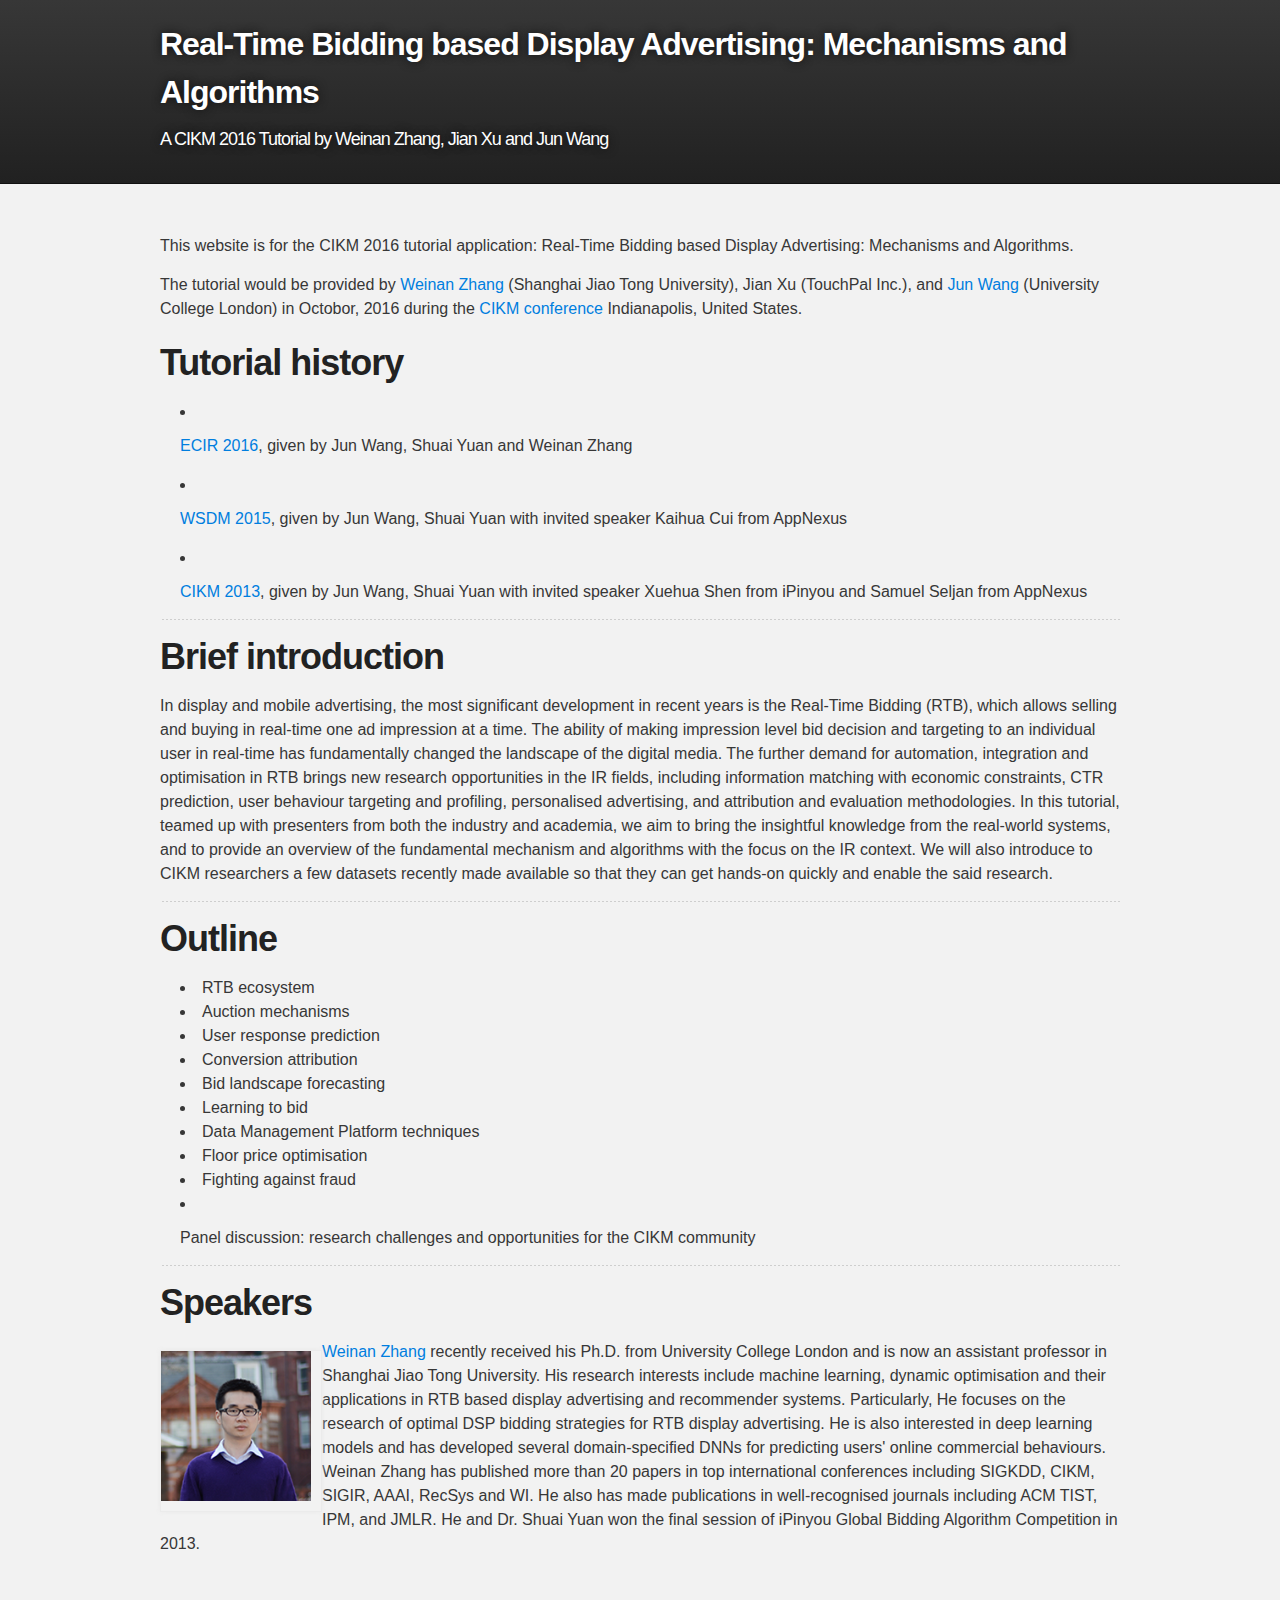
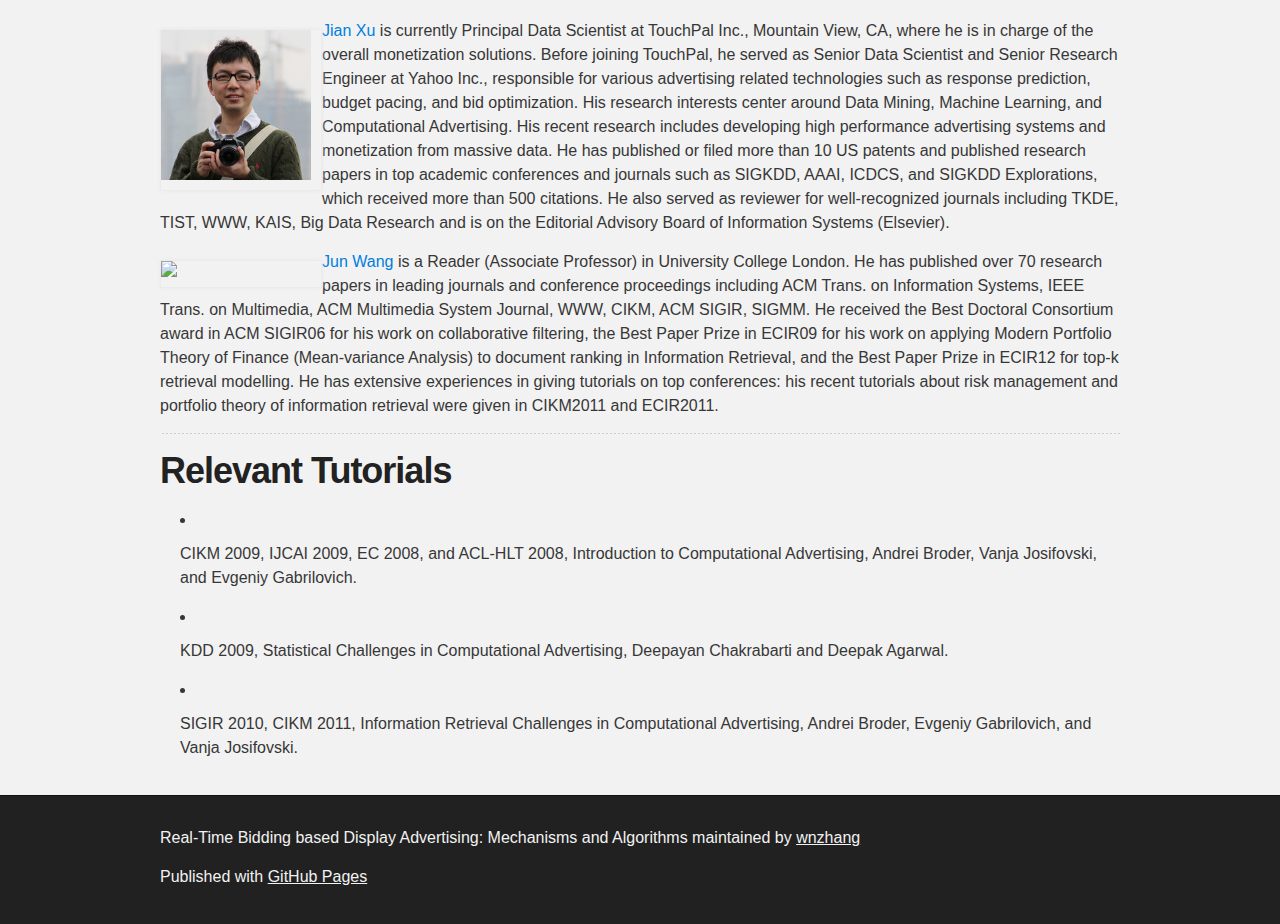
==== commit ce6dae24: "add jianxu" ====
--- a/cikm16/index.html
+++ b/cikm16/index.html
@@ -27,7 +27,7 @@
       <section id="main_content" class="inner">
         <p>This website is for the CIKM 2016 tutorial application: Real-Time Bidding based Display Advertising: Mechanisms and Algorithms.</p>
 
-<p>The tutorial would be provided by <a href="http://www0.cs.ucl.ac.uk/staff/Weinan.Zhang">Dr. Weinan Zhang</a> (Shanghai Jiao Tong University), Jian Xu (TouchPal Inc.), and <a href="http://web4.cs.ucl.ac.uk/staff/jun.wang/blog/about">Dr. Jun Wang</a> (University College London) in Octobor, 2016 during the <a href="http://cikm2016.cs.iupui.edu/">CIKM conference</a> Indianapolis, United States.</p>
+<p>The tutorial would be provided by <a href="http://www0.cs.ucl.ac.uk/staff/Weinan.Zhang">Weinan Zhang</a> (Shanghai Jiao Tong University), Jian Xu (TouchPal Inc.), and <a href="http://web4.cs.ucl.ac.uk/staff/jun.wang/blog/about">Jun Wang</a> (University College London) in Octobor, 2016 during the <a href="http://cikm2016.cs.iupui.edu/">CIKM conference</a> Indianapolis, United States.</p>
 
 <h1>
 	<a id="history" class="anchor" href="#history" aria-hidden="true"><span class="octicon octicon-link"></span></a>Tutorial history
@@ -36,13 +36,13 @@
 
 <ul>
 	<li>
-		<p><a href="http://tutorial.computational-advertising.org">ECIR 2016</a>, given by Dr. Jun Wang, Dr. Shuai Yuan and Dr. Weinan Zhang</p>
+		<p><a href="http://tutorial.computational-advertising.org">ECIR 2016</a>, given by Jun Wang, Shuai Yuan and Weinan Zhang</p>
 	</li>
 	<li>
-		<p><a href="http://tutorial-wsdm-2015.computational-advertising.org">WSDM 2015</a>, given by Dr. Jun Wang, Dr. Shuai Yuan with invited speaker Dr. Kaihua Cui from AppNexus</p>
+		<p><a href="http://tutorial-wsdm-2015.computational-advertising.org">WSDM 2015</a>, given by Jun Wang, Shuai Yuan with invited speaker Kaihua Cui from AppNexus</p>
 	</li>
 	<li>
-		<p><a href="http://tutorial-cikm-2013.computational-advertising.org">CIKM 2013</a>, given by Dr. Jun Wang, Dr. Shuai Yuan with invited speaker Dr. Xuehua Shen from iPinyou and Dr. Samuel Seljan from AppNexus</p>
+		<p><a href="http://tutorial-cikm-2013.computational-advertising.org">CIKM 2013</a>, given by Jun Wang, Shuai Yuan with invited speaker Xuehua Shen from iPinyou and Samuel Seljan from AppNexus</p>
 	</li>
 </ul>
 
@@ -80,11 +80,15 @@
 
 <img src='images/w.zhang.png' class='speaker_photo' />
 
-<p><a href="http://www0.cs.ucl.ac.uk/staff/Weinan.Zhang">Dr. Weinan Zhang</a> recently received his Ph.D. from University College London and is now an assistant professor in Shanghai Jiao Tong University. His research interests include machine learning, dynamic optimisation and their applications in RTB based display advertising and recommender systems. Particularly, He focuses on the research of optimal DSP bidding strategies for RTB display advertising. He is also interested in deep learning models and has developed several domain-specified DNNs for predicting users' online commercial behaviours. Weinan Zhang has published more than 20 papers in top international conferences including SIGKDD, CIKM, SIGIR, AAAI, RecSys and WI. He also has made publications in well-recognised journals including ACM TIST, IPM, and JMLR. He and Dr. Shuai Yuan won the final session of iPinyou Global Bidding Algorithm Competition in 2013. <br /> <br /> <br /></p>
+<p><a href="http://www0.cs.ucl.ac.uk/staff/Weinan.Zhang">Weinan Zhang</a> recently received his Ph.D. from University College London and is now an assistant professor in Shanghai Jiao Tong University. His research interests include machine learning, dynamic optimisation and their applications in RTB based display advertising and recommender systems. Particularly, He focuses on the research of optimal DSP bidding strategies for RTB display advertising. He is also interested in deep learning models and has developed several domain-specified DNNs for predicting users' online commercial behaviours. Weinan Zhang has published more than 20 papers in top international conferences including SIGKDD, CIKM, SIGIR, AAAI, RecSys and WI. He also has made publications in well-recognised journals including ACM TIST, IPM, and JMLR. He and Dr. Shuai Yuan won the final session of iPinyou Global Bidding Algorithm Competition in 2013. <br /> <br /> <br /></p>
+
+<img src='images/Jian_square_photo.jpeg' class='speaker_photo' />
+
+<p><a href="index.html">Jian Xu</a> is currently Principal Data Scientist at TouchPal Inc., Mountain View, CA, where he is in charge of the overall monetization solutions. Before joining TouchPal, he served as Senior Data Scientist and Senior Research Engineer at Yahoo Inc., responsible for various advertising related technologies such as response prediction, budget pacing, and bid optimization. His research interests center around Data Mining, Machine Learning, and Computational Advertising. His recent research includes developing high performance advertising systems and monetization from massive data. He has published or filed more than 10 US patents and published research papers in top academic conferences and journals such as SIGKDD, AAAI, ICDCS, and SIGKDD Explorations, which received more than 500 citations. He also served as reviewer for well-recognized journals including TKDE, TIST, WWW, KAIS, Big Data Research and is on the Editorial Advisory Board of Information Systems (Elsevier). </p>
 
 <img src='http://tutorial-cikm-2013.computational-advertising.org/img/j.wang.jpg' class='speaker_photo' />
 
-<p><a href="http://web4.cs.ucl.ac.uk/staff/jun.wang/blog/about">Dr. Jun Wang</a> is a Reader (Associate Professor) in University College London. He has published over 70 research papers in leading journals and conference proceedings including ACM Trans. on Information Systems, IEEE Trans. on Multimedia, ACM Multimedia System Journal, WWW, CIKM, ACM SIGIR, SIGMM. He received the Best Doctoral Consortium award in ACM SIGIR06 for his work on collaborative filtering, the Best Paper Prize in ECIR09 for his work on applying Modern Portfolio Theory of Finance (Mean-variance Analysis) to document ranking in Information Retrieval, and the Best Paper Prize in ECIR12 for top-k retrieval modelling. He has extensive experiences in giving tutorials on top conferences: his recent tutorials about risk management and portfolio theory of information retrieval were given in CIKM2011 and ECIR2011. </p>
+<p><a href="http://web4.cs.ucl.ac.uk/staff/jun.wang/blog/about">Jun Wang</a> is a Reader (Associate Professor) in University College London. He has published over 70 research papers in leading journals and conference proceedings including ACM Trans. on Information Systems, IEEE Trans. on Multimedia, ACM Multimedia System Journal, WWW, CIKM, ACM SIGIR, SIGMM. He received the Best Doctoral Consortium award in ACM SIGIR06 for his work on collaborative filtering, the Best Paper Prize in ECIR09 for his work on applying Modern Portfolio Theory of Finance (Mean-variance Analysis) to document ranking in Information Retrieval, and the Best Paper Prize in ECIR12 for top-k retrieval modelling. He has extensive experiences in giving tutorials on top conferences: his recent tutorials about risk management and portfolio theory of information retrieval were given in CIKM2011 and ECIR2011. </p>
 
 <hr />
 
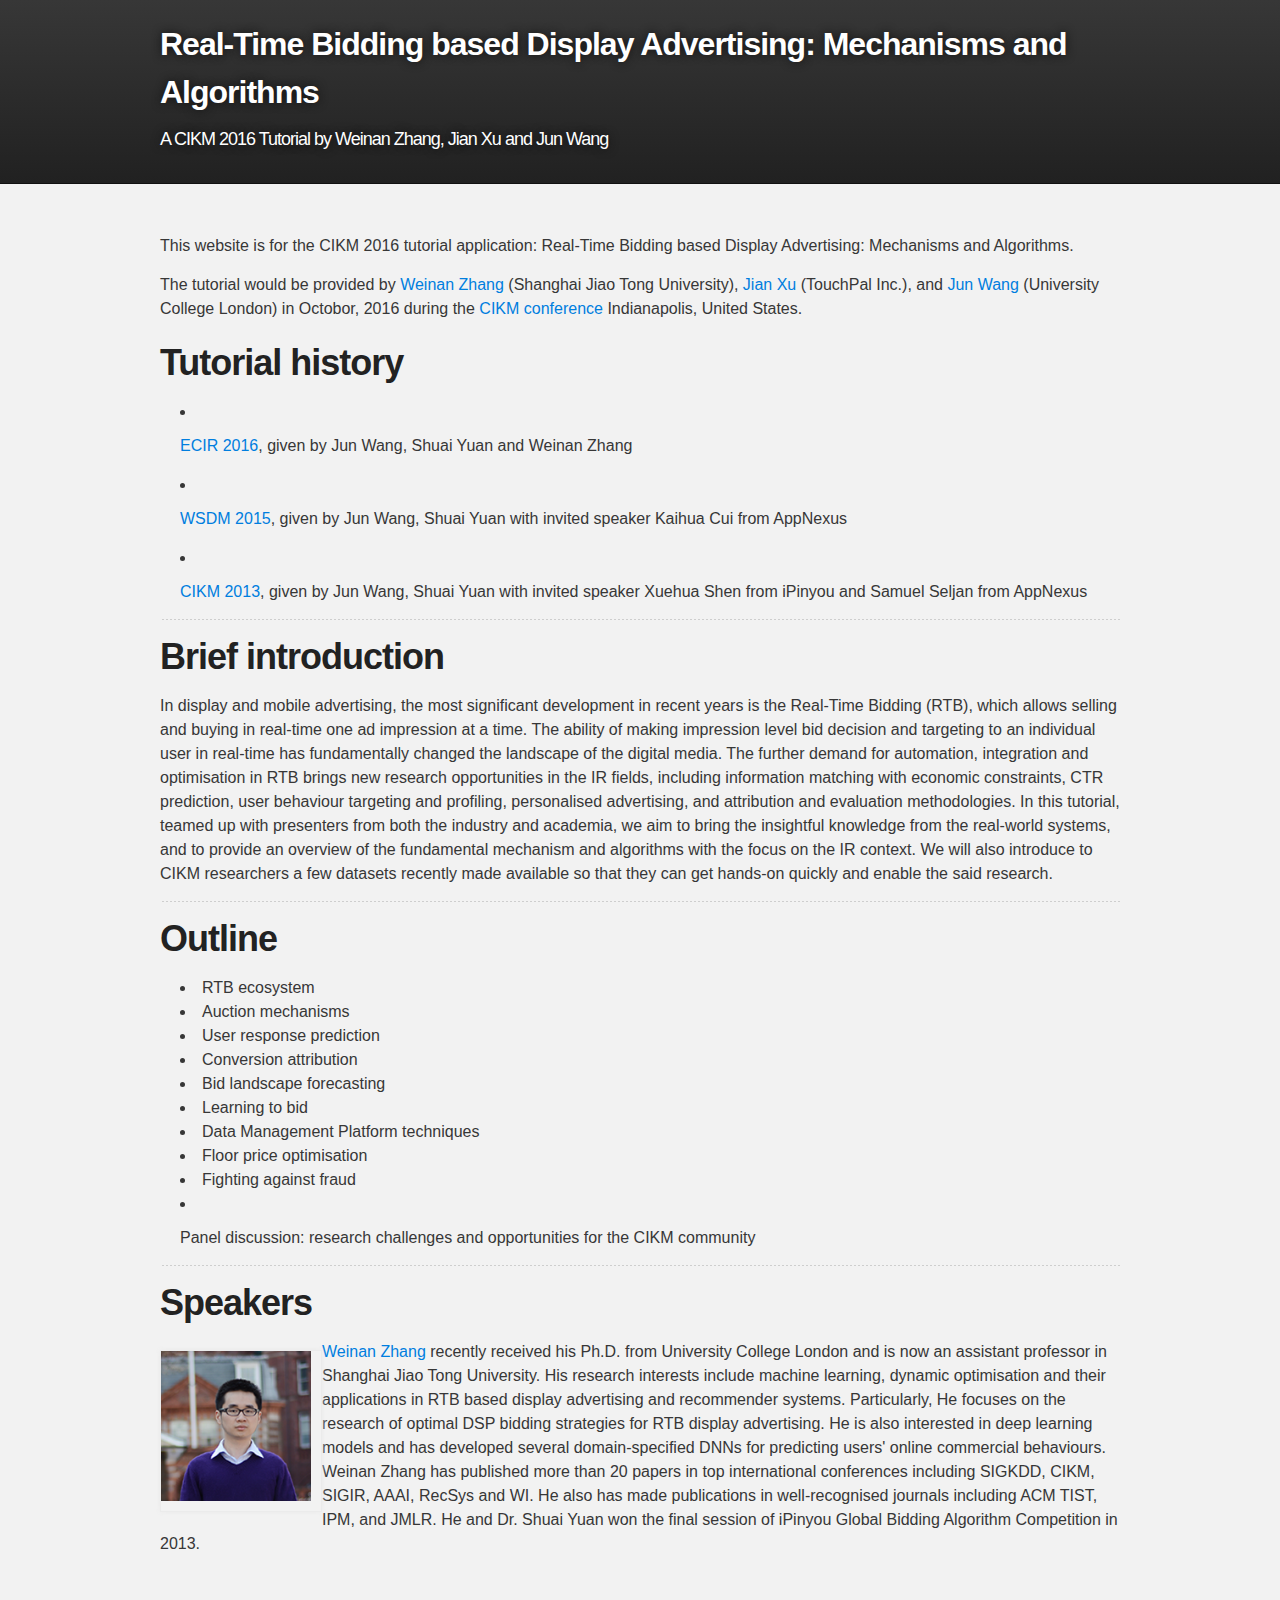
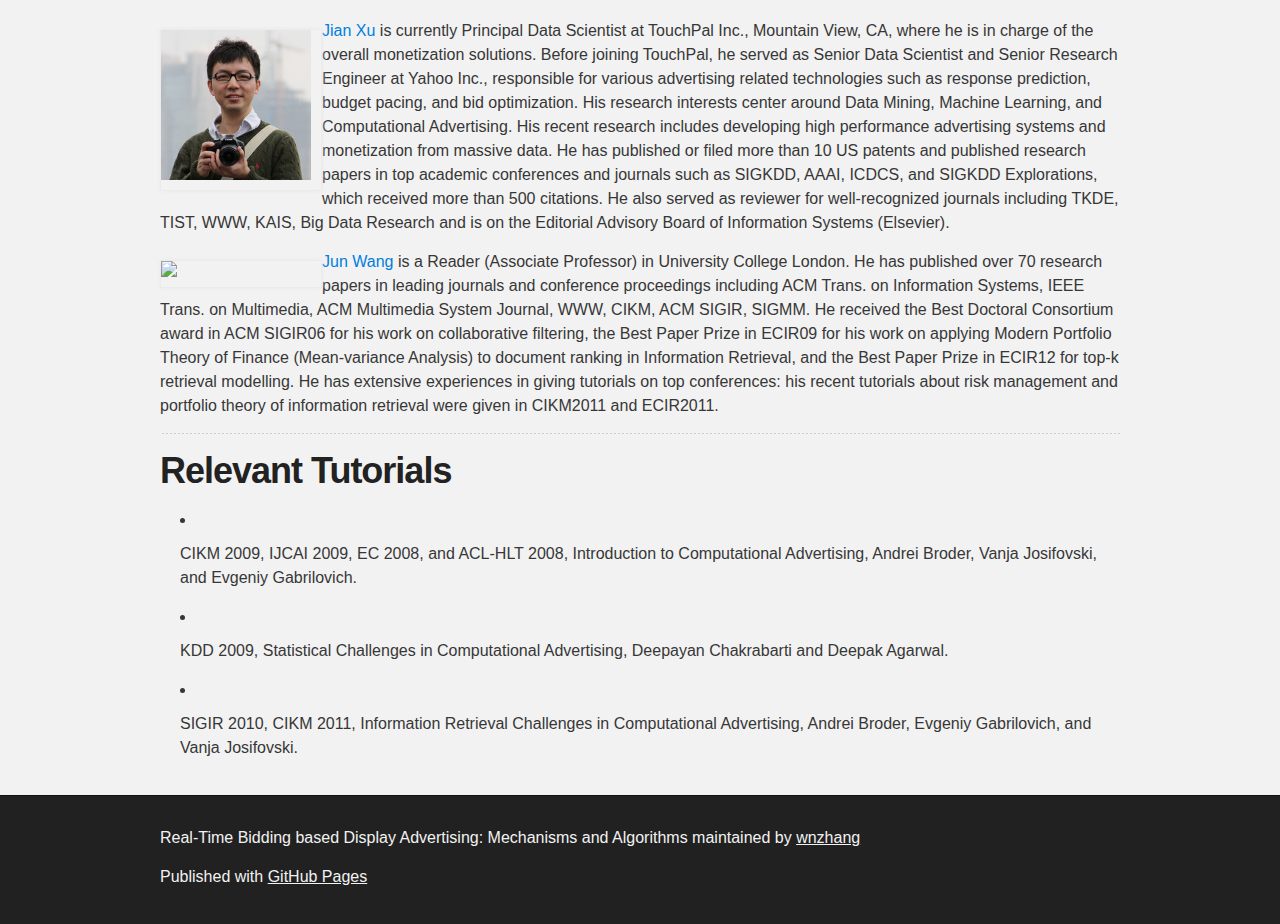
==== commit 88f6f166: "update jianxu url" ====
--- a/cikm16/index.html
+++ b/cikm16/index.html
@@ -27,7 +27,7 @@
       <section id="main_content" class="inner">
         <p>This website is for the CIKM 2016 tutorial application: Real-Time Bidding based Display Advertising: Mechanisms and Algorithms.</p>
 
-<p>The tutorial would be provided by <a href="http://www0.cs.ucl.ac.uk/staff/Weinan.Zhang">Weinan Zhang</a> (Shanghai Jiao Tong University), Jian Xu (TouchPal Inc.), and <a href="http://web4.cs.ucl.ac.uk/staff/jun.wang/blog/about">Jun Wang</a> (University College London) in Octobor, 2016 during the <a href="http://cikm2016.cs.iupui.edu/">CIKM conference</a> Indianapolis, United States.</p>
+<p>The tutorial would be provided by <a href="http://www0.cs.ucl.ac.uk/staff/Weinan.Zhang">Weinan Zhang</a> (Shanghai Jiao Tong University), <a href="https://sites.google.com/site/jianxuhome/">Jian Xu</a> (TouchPal Inc.), and <a href="http://web4.cs.ucl.ac.uk/staff/jun.wang/blog/about">Jun Wang</a> (University College London) in Octobor, 2016 during the <a href="http://cikm2016.cs.iupui.edu/">CIKM conference</a> Indianapolis, United States.</p>
 
 <h1>
 	<a id="history" class="anchor" href="#history" aria-hidden="true"><span class="octicon octicon-link"></span></a>Tutorial history
@@ -84,7 +84,7 @@
 
 <img src='images/Jian_square_photo.jpeg' class='speaker_photo' />
 
-<p><a href="index.html">Jian Xu</a> is currently Principal Data Scientist at TouchPal Inc., Mountain View, CA, where he is in charge of the overall monetization solutions. Before joining TouchPal, he served as Senior Data Scientist and Senior Research Engineer at Yahoo Inc., responsible for various advertising related technologies such as response prediction, budget pacing, and bid optimization. His research interests center around Data Mining, Machine Learning, and Computational Advertising. His recent research includes developing high performance advertising systems and monetization from massive data. He has published or filed more than 10 US patents and published research papers in top academic conferences and journals such as SIGKDD, AAAI, ICDCS, and SIGKDD Explorations, which received more than 500 citations. He also served as reviewer for well-recognized journals including TKDE, TIST, WWW, KAIS, Big Data Research and is on the Editorial Advisory Board of Information Systems (Elsevier). </p>
+<p><a href="https://sites.google.com/site/jianxuhome/">Jian Xu</a> is currently Principal Data Scientist at TouchPal Inc., Mountain View, CA, where he is in charge of the overall monetization solutions. Before joining TouchPal, he served as Senior Data Scientist and Senior Research Engineer at Yahoo Inc., responsible for various advertising related technologies such as response prediction, budget pacing, and bid optimization. His research interests center around Data Mining, Machine Learning, and Computational Advertising. His recent research includes developing high performance advertising systems and monetization from massive data. He has published or filed more than 10 US patents and published research papers in top academic conferences and journals such as SIGKDD, AAAI, ICDCS, and SIGKDD Explorations, which received more than 500 citations. He also served as reviewer for well-recognized journals including TKDE, TIST, WWW, KAIS, Big Data Research and is on the Editorial Advisory Board of Information Systems (Elsevier). </p>
 
 <img src='http://tutorial-cikm-2013.computational-advertising.org/img/j.wang.jpg' class='speaker_photo' />
 
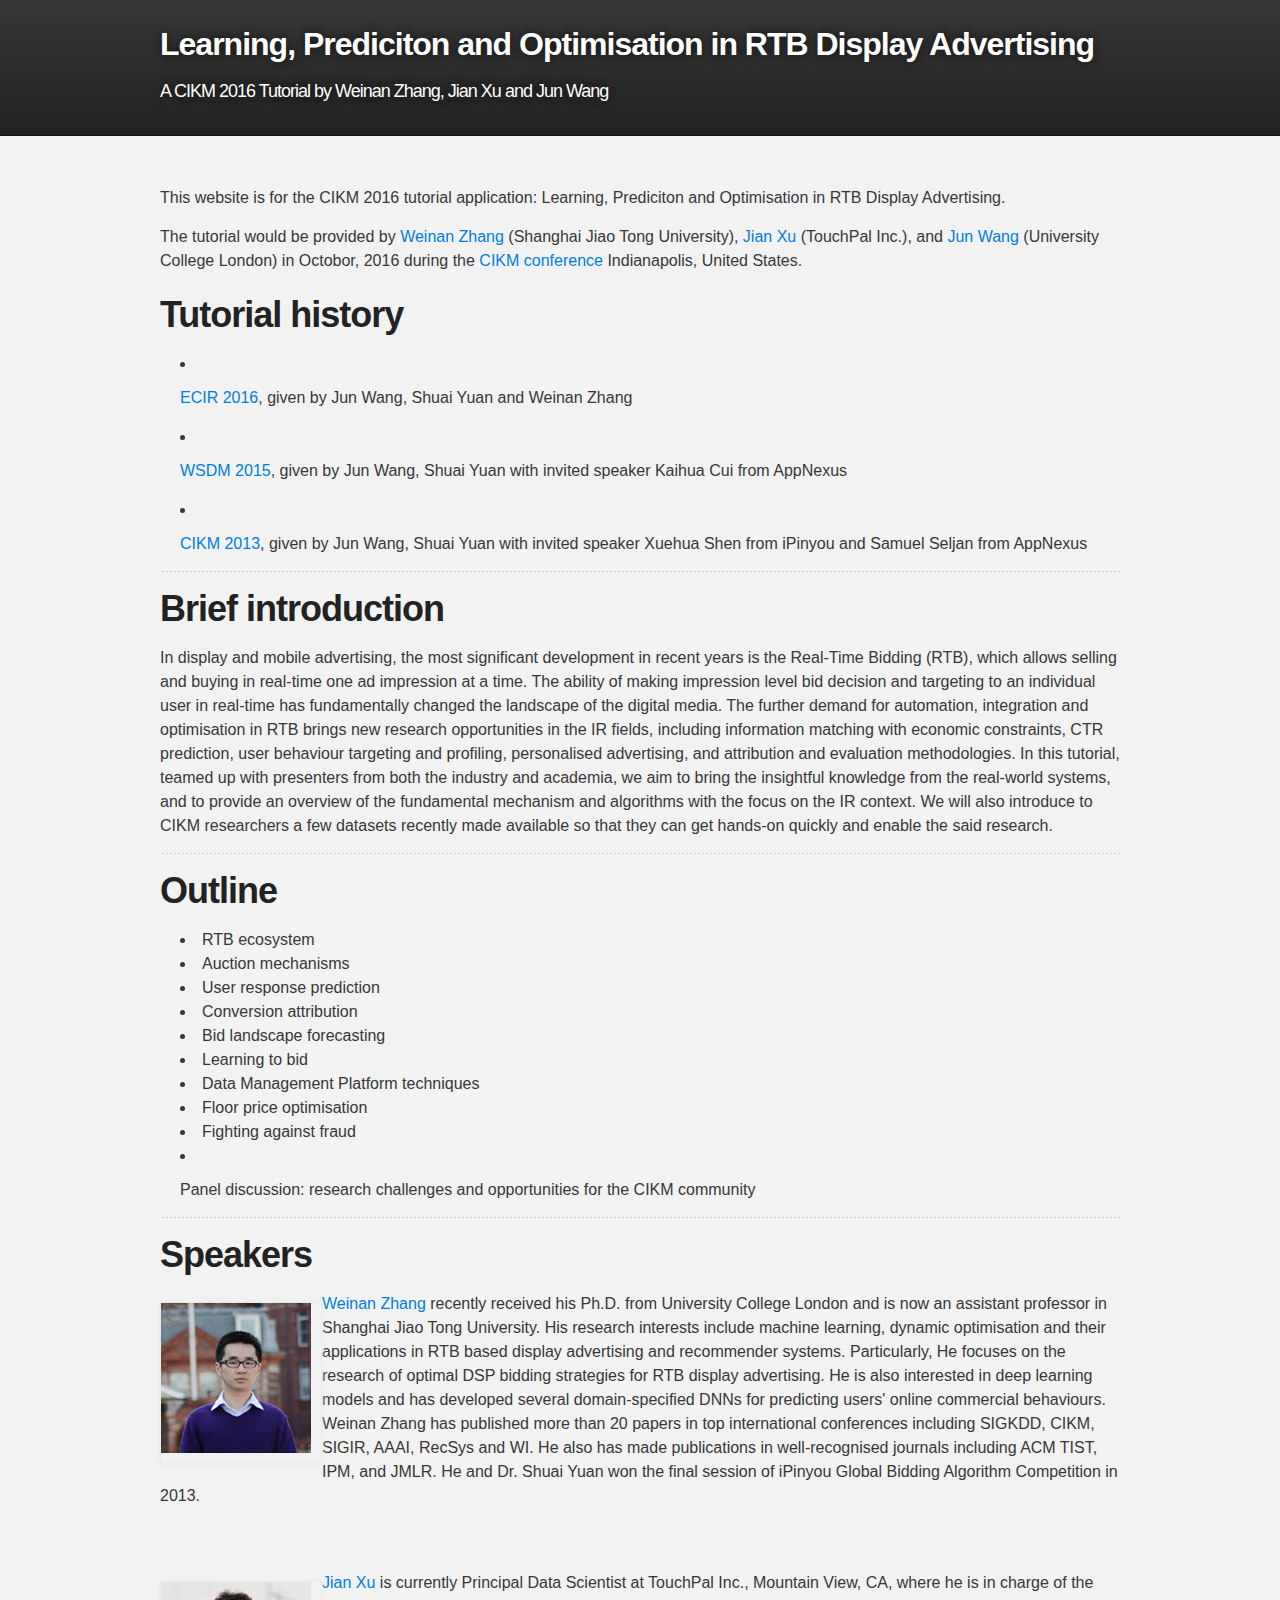
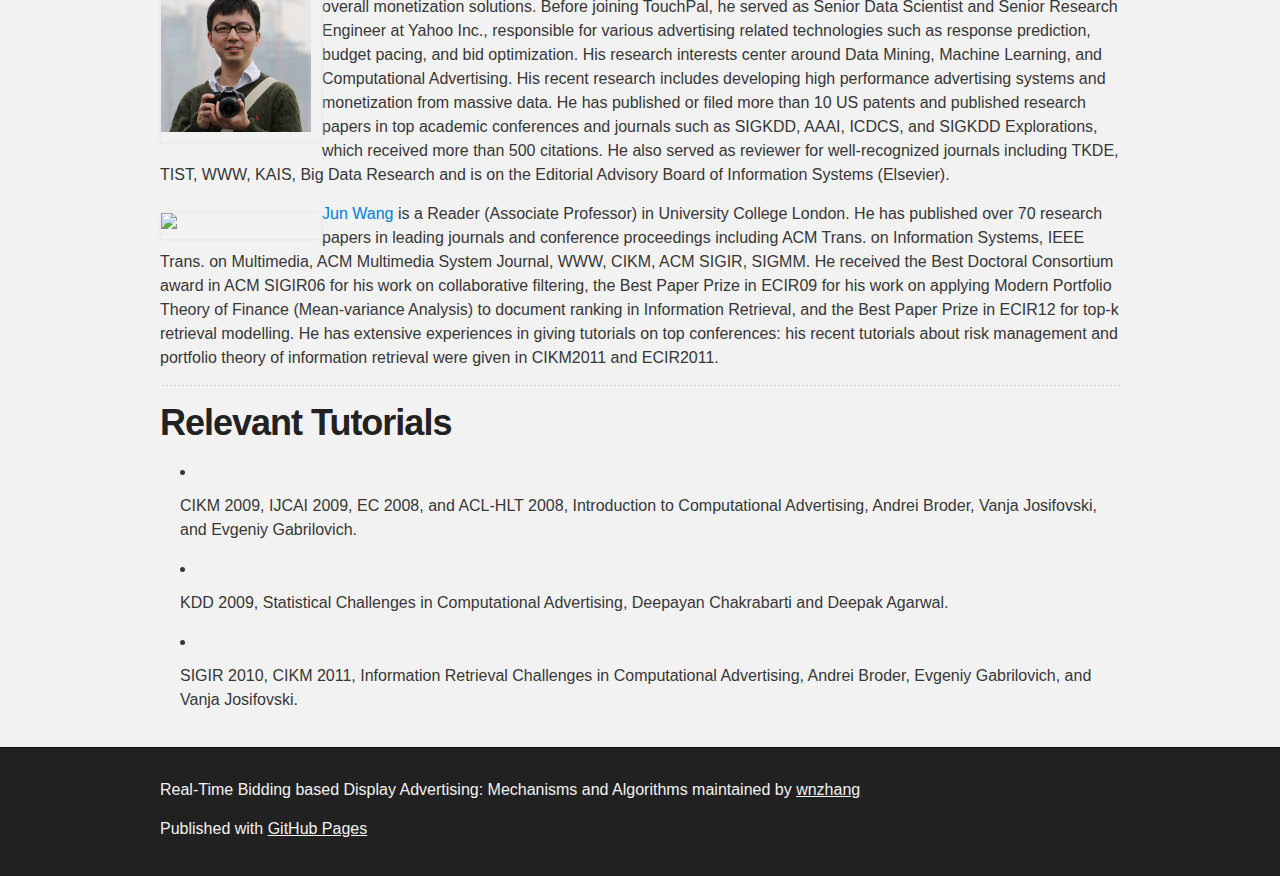
==== commit f1d5a3c2: "title" ====
--- a/cikm16/index.html
+++ b/cikm16/index.html
@@ -3,12 +3,12 @@
 
   <head>
     <meta charset='utf-8'>
-    <meta name="description" content="Real-Time Bidding based Display Advertising: Mechanisms and Algorithms: A CIKM 2016 Tutorial by Jun Wang, Shuai Yuan, and Weinan Zhang">
+    <meta name="description" content="Learning, Prediciton and Optimisation in Real-Time Bidding based Display Advertising: A CIKM 2016 Tutorial by Weinan Zhang, Jian Xu and Jun Wang">
 
     <link rel="stylesheet" type="text/css" media="screen" href="stylesheets/stylesheet.css">
 
     <title>
-		Real-Time Bidding based Display Advertising: Mechanisms and Algorithms
+		Learning, Prediciton and Optimisation in Real-Time Bidding based Display Advertising
 	</title>
   </head>
 
@@ -17,7 +17,7 @@
     <!-- HEADER -->
     <div id="header_wrap" class="outer">
         <header class="inner">
-          <h1 id="project_title">Real-Time Bidding based Display Advertising: Mechanisms and Algorithms</h1>
+          <h1 id="project_title">Learning, Prediciton and Optimisation in RTB Display Advertising</h1>
           <h2 id="project_tagline">A CIKM 2016 Tutorial by Weinan Zhang, Jian Xu and Jun Wang</h2>
         </header>
     </div>
@@ -25,7 +25,7 @@
     <!-- MAIN CONTENT -->
     <div id="main_content_wrap" class="outer">
       <section id="main_content" class="inner">
-        <p>This website is for the CIKM 2016 tutorial application: Real-Time Bidding based Display Advertising: Mechanisms and Algorithms.</p>
+        <p>This website is for the CIKM 2016 tutorial application: Learning, Prediciton and Optimisation in RTB Display Advertising.</p>
 
 <p>The tutorial would be provided by <a href="http://www0.cs.ucl.ac.uk/staff/Weinan.Zhang">Weinan Zhang</a> (Shanghai Jiao Tong University), <a href="https://sites.google.com/site/jianxuhome/">Jian Xu</a> (TouchPal Inc.), and <a href="http://web4.cs.ucl.ac.uk/staff/jun.wang/blog/about">Jun Wang</a> (University College London) in Octobor, 2016 during the <a href="http://cikm2016.cs.iupui.edu/">CIKM conference</a> Indianapolis, United States.</p>
 
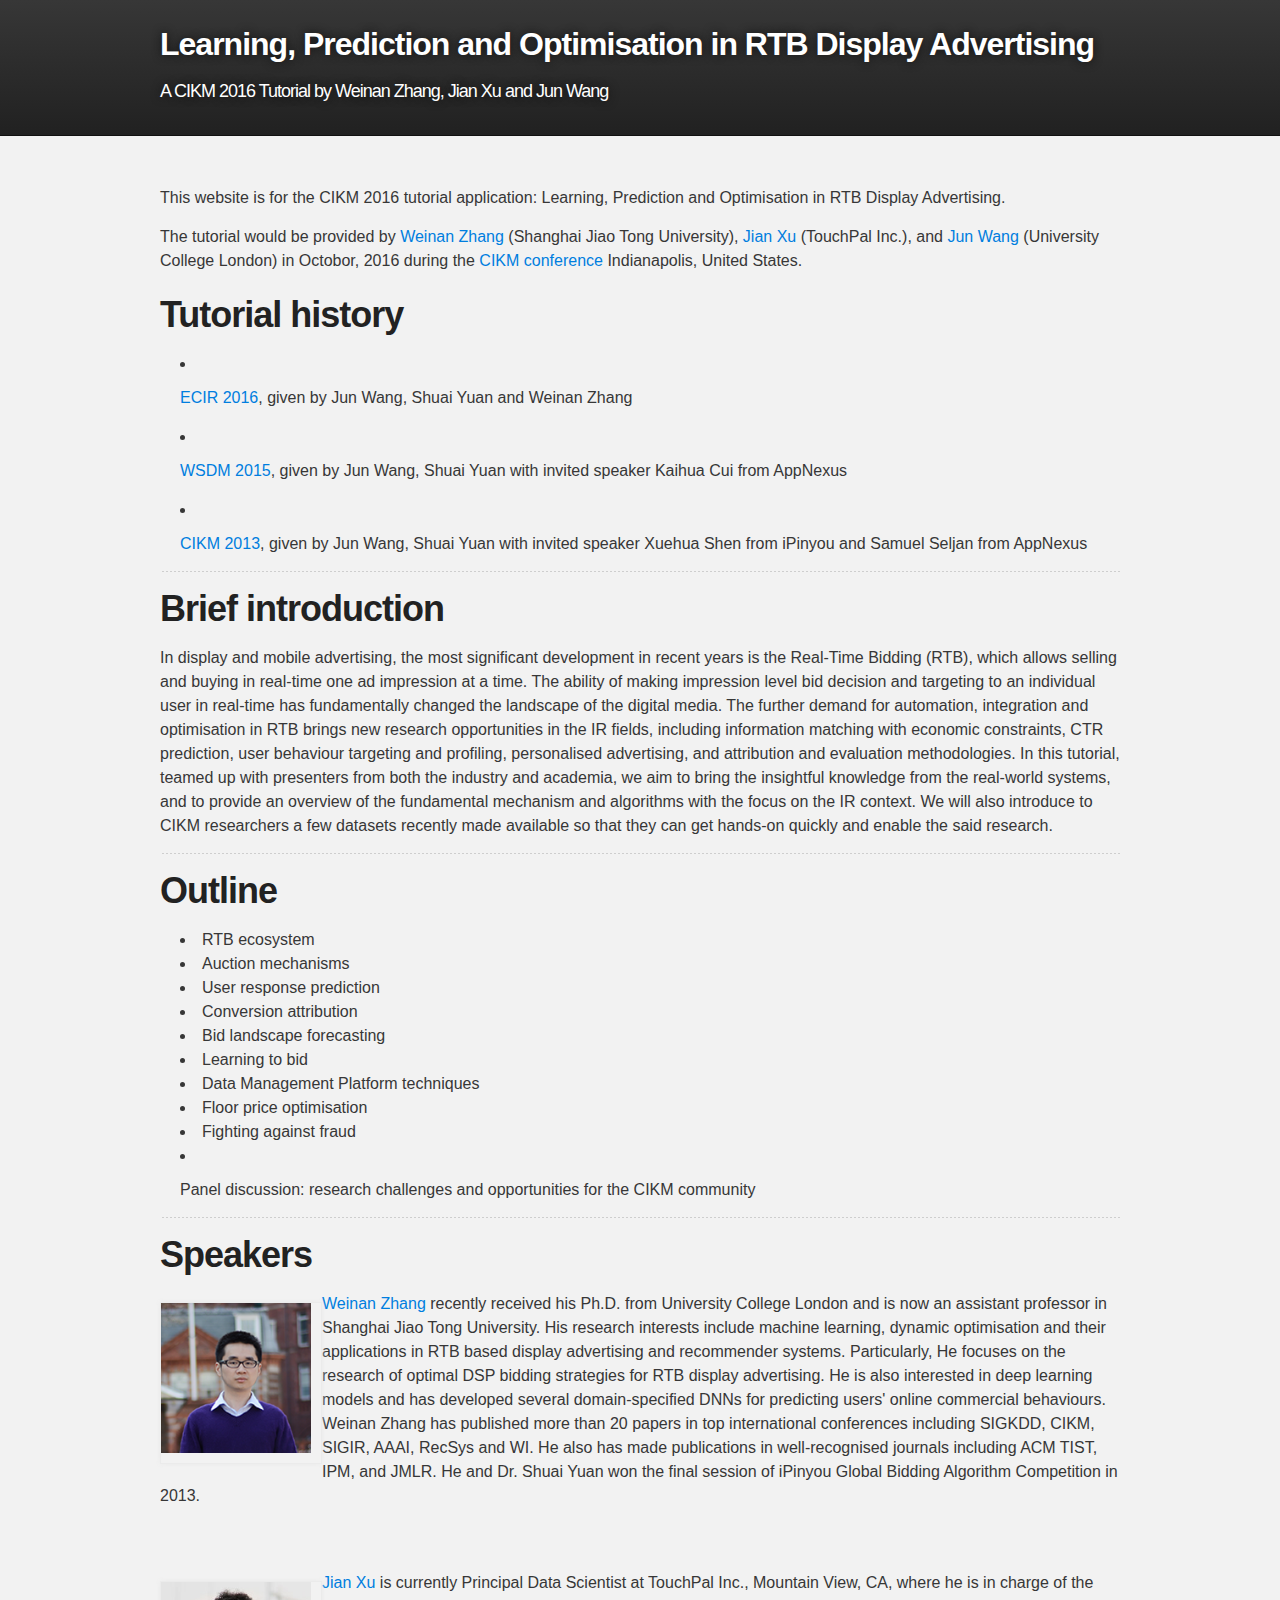
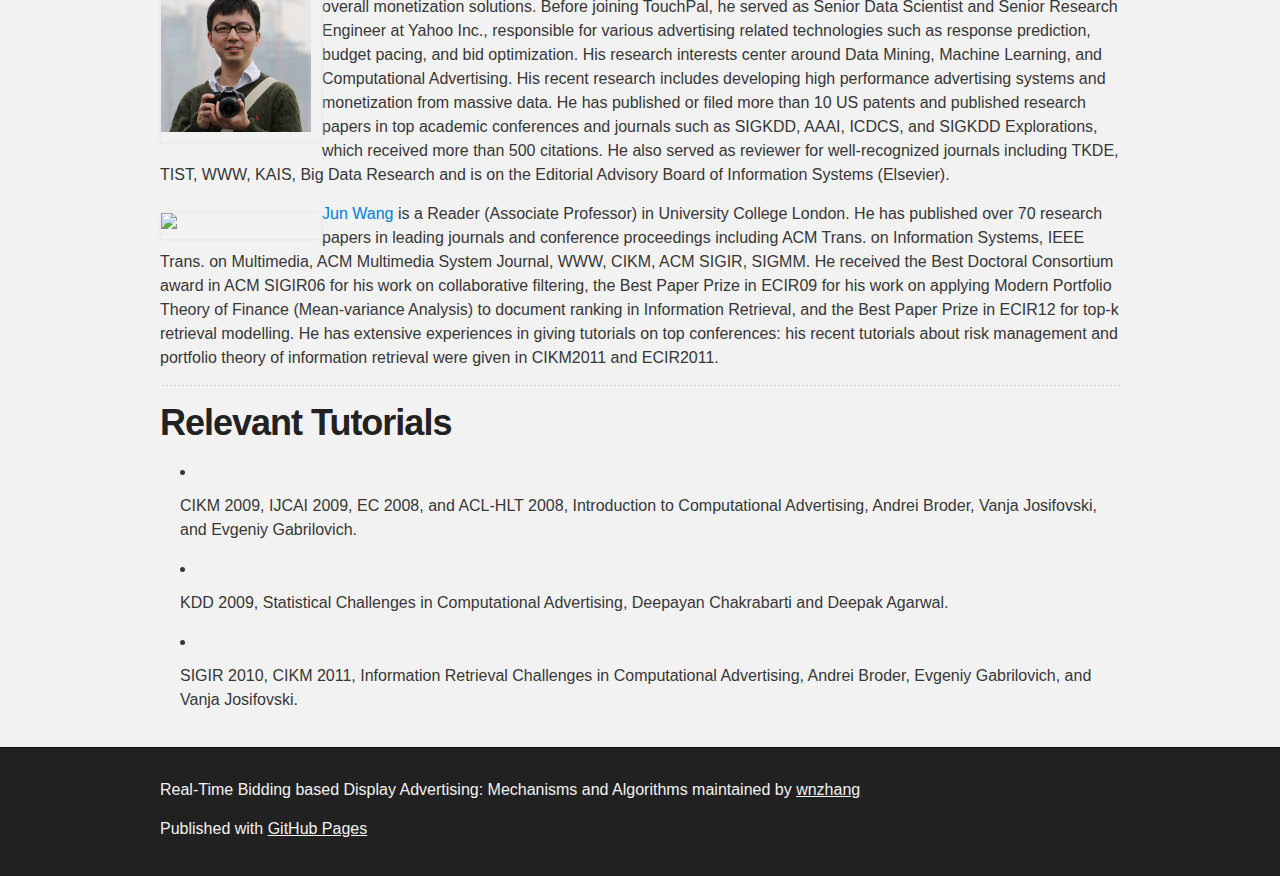
==== commit e581cb08: "title" ====
--- a/cikm16/index.html
+++ b/cikm16/index.html
@@ -3,12 +3,12 @@
 
   <head>
     <meta charset='utf-8'>
-    <meta name="description" content="Learning, Prediciton and Optimisation in Real-Time Bidding based Display Advertising: A CIKM 2016 Tutorial by Weinan Zhang, Jian Xu and Jun Wang">
+    <meta name="description" content="Learning, Prediction and Optimisation in Real-Time Bidding based Display Advertising: A CIKM 2016 Tutorial by Weinan Zhang, Jian Xu and Jun Wang">
 
     <link rel="stylesheet" type="text/css" media="screen" href="stylesheets/stylesheet.css">
 
     <title>
-		Learning, Prediciton and Optimisation in Real-Time Bidding based Display Advertising
+		Learning, Prediction and Optimisation in Real-Time Bidding based Display Advertising
 	</title>
   </head>
 
@@ -17,7 +17,7 @@
     <!-- HEADER -->
     <div id="header_wrap" class="outer">
         <header class="inner">
-          <h1 id="project_title">Learning, Prediciton and Optimisation in RTB Display Advertising</h1>
+          <h1 id="project_title">Learning, Prediction and Optimisation in RTB Display Advertising</h1>
           <h2 id="project_tagline">A CIKM 2016 Tutorial by Weinan Zhang, Jian Xu and Jun Wang</h2>
         </header>
     </div>
@@ -25,7 +25,7 @@
     <!-- MAIN CONTENT -->
     <div id="main_content_wrap" class="outer">
       <section id="main_content" class="inner">
-        <p>This website is for the CIKM 2016 tutorial application: Learning, Prediciton and Optimisation in RTB Display Advertising.</p>
+        <p>This website is for the CIKM 2016 tutorial application: Learning, Prediction and Optimisation in RTB Display Advertising.</p>
 
 <p>The tutorial would be provided by <a href="http://www0.cs.ucl.ac.uk/staff/Weinan.Zhang">Weinan Zhang</a> (Shanghai Jiao Tong University), <a href="https://sites.google.com/site/jianxuhome/">Jian Xu</a> (TouchPal Inc.), and <a href="http://web4.cs.ucl.ac.uk/staff/jun.wang/blog/about">Jun Wang</a> (University College London) in Octobor, 2016 during the <a href="http://cikm2016.cs.iupui.edu/">CIKM conference</a> Indianapolis, United States.</p>
 
